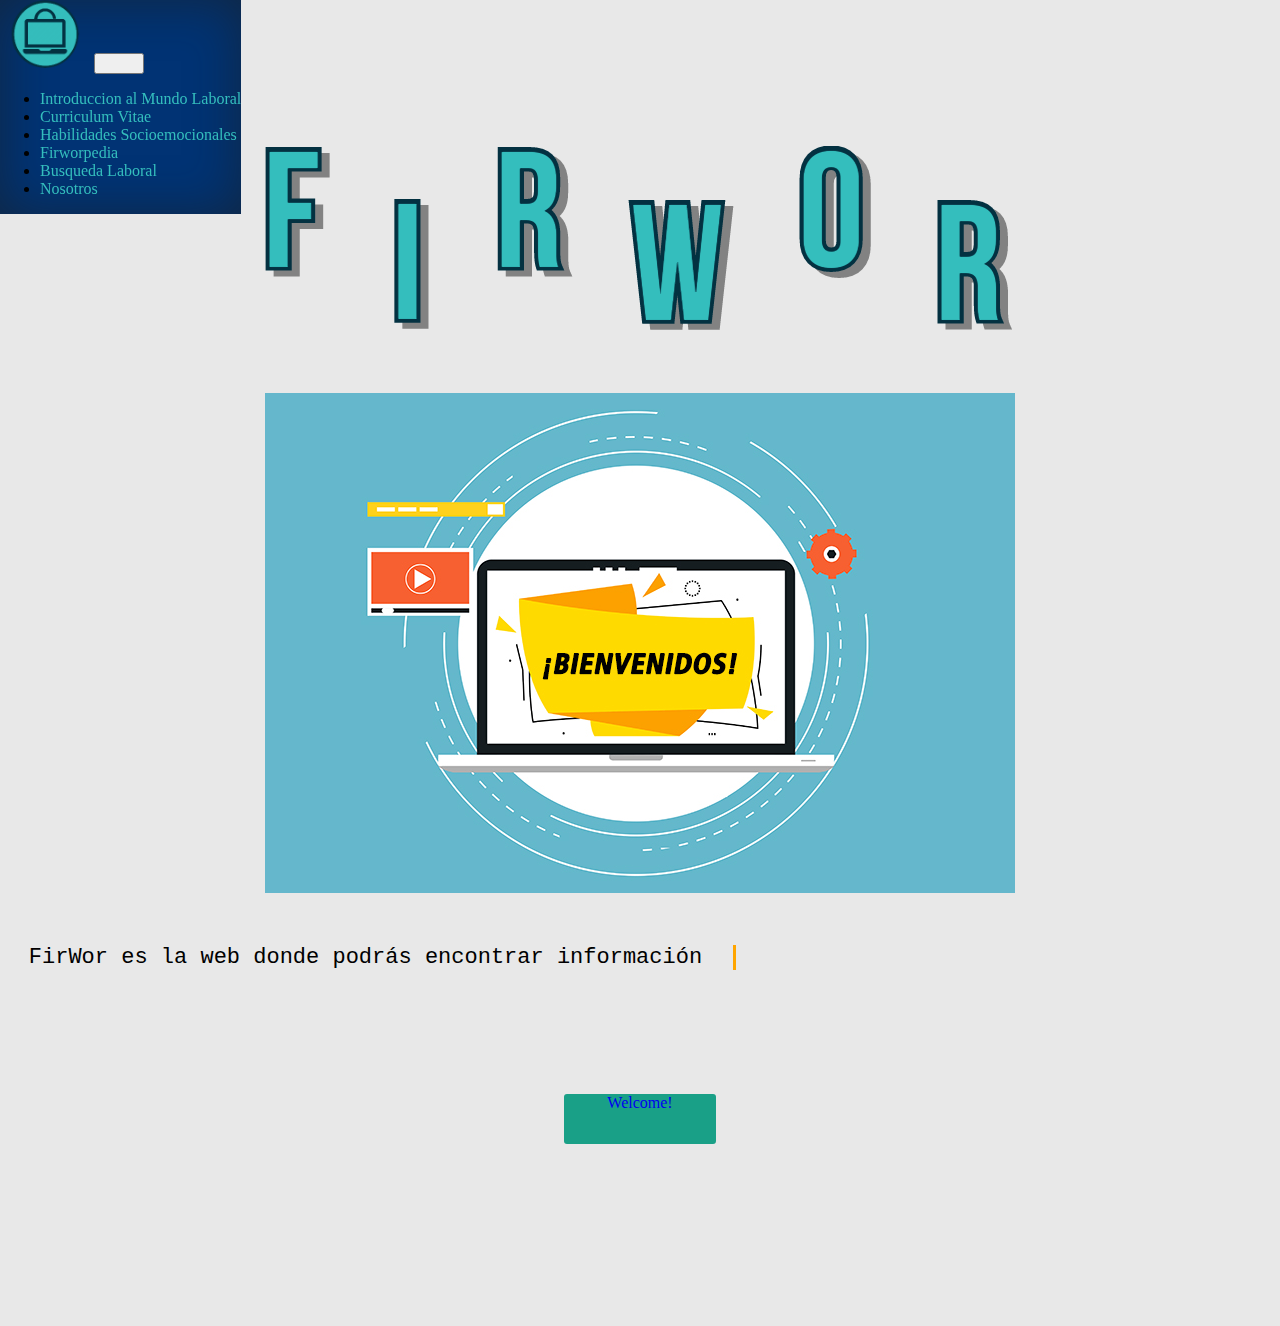
==== index.html @ 4d7129eb "arreglando rutas" ====
<!DOCTYPE html>
<html lang="en">

<head>
  <meta charset="utf-8">
  <meta name="viewport" content="width=device-width, initial-scale=1, shrink-to-fit=no">

  <!-- CSS only -->
  <link href="https://cdn.jsdelivr.net/npm/bootstrap@5.0.0-beta3/dist/css/bootstrap.min.css" rel="stylesheet"
    integrity="sha384-eOJMYsd53ii+scO/bJGFsiCZc+5NDVN2yr8+0RDqr0Ql0h+rP48ckxlpbzKgwra6" crossorigin="anonymous">
  <link rel="stylesheet" href="style/style.css">
  <link rel="icon" href="./img/log1.png">

    <!-- Google Fonts-->
  <link rel="preconnect" href="https://fonts.gstatic.com">
  <link href="https://fonts.googleapis.com/css2?family=Bebas+Neue&display=swap" rel="stylesheet">
  <link rel="preconnect" href="https://fonts.gstatic.com">
<link href="https://fonts.googleapis.com/css2?family=Baloo+Tammudu+2:wght@500&display=swap" rel="stylesheet">
</head>

<body class="container-fluid ">

  

  

  <header class="row">
    <nav class="navbar navbar-expand-lg navbar-dark " >
      <!-- <div class="col-lg-2 col-md-0 col-sm-0 col-0"></div> -->
      <a href="./pages/presentacion.html">
        <img class="col-lg-2 col.md-1 col-sm-2 col-3"  src="./img/logo-small.png" alt="Firwor-logo"   id="logo">
      </a>
      <button class="navbar-toggler" type="button" data-toggle="collapse" data-target="#navbarColor02"
        aria-controls="navbarColor02" aria-expanded="false" aria-label="Toggle navigation">
        <span class="navbar-toggler-icon"></span>
      </button>

      <div class="collapse navbar-collapse" id="navbarColor02">
        <ul class="navbar-nav mr-auto">
          <li class="nav-item ">
            <a class="nav-link" href="./pages/laboral.html">Introduccion al Mundo Laboral </a>  <!--span class="none">|</span-->
          </li>
          <li class="nav-item">
            <a class="nav-link" href="./pages/cv.html">Curriculum Vitae <!--span>|</span--></a>
          </li>
          <li class="nav-item">
            <a class="nav-link" href="./pages/habilidades.html">Habilidades Socioemocionales <!--span>|</span--></a>
          </li>
          <li class="nav-item ">
            <a class="nav-link " href="./pages/firworpedia.html">Firworpedia <!--span>|</span--></a>
          </li>
          <li class="nav-item">
            <a class="nav-link" href="./pages/busqueda.html">Busqueda Laboral <!--span>|</span--></a>
          </li>
          <li class="nav-item buscar">
            <a class="nav-link " href="./pages/quienes-somos.html">Nosotros </a>
          </li>

        </ul>
      </div>
    </nav>
  </header>
  <main class="container" id="main-welcome">
    <div class="row">
      <div class="col-lg-3 col-md-2 col-sm-2 col-0"></div>
      <div class="defin  " >
        <img src="./img/titulo.png" alt="" class="col-lg-6 col-md-8 col-sm-8 col-12">
      </div>
      <div class="col-lg-3 col-md-2 col-sm-2 col-0"></div> <br>
    </div>
    
    <div class="row " style="text-align: center;">
      <!-- <div class="col-lg-0 col-md-0 col-sm-0 col-0"></div> -->
      <img class="img-welcome col-lg-5 col-md-12 col-sm-6 col-12" src="../img/bienvenidos.jpg" alt="Welcome">
      <!-- <div class=" col-md-1 "></div>  -->
      <!-- pc -->
      <div class="css-typing col-lg-6 col-md-12 col-sm-0 none box-welcomepc" >
        <div class="texto"> <p>
          FirWor es la web donde podrás encontrar información
        </p>
        <p>
          para el inicio de la búsqueda laboral,
        </p>
        <p>
          TE INVITAMOS A DESCUBRIR EL CONTENIDO!!
        </p></div>
       
        <div class="button-p animation">
          <a class="" href="./pages/presentacion.html">Welcome!</a>
        </div> 
      </div>
      <!-- celu -->
      <div class="css-typing col-lg-0 col-md-12 col-sm-6 col-12 box-welcome "  style="display: none;">
        <div class="texto">
          <p>
            FirWor es la web donde podrás
          </p>
          <p>encontrar información para el</p>
          <p>
            inicio de la búsqueda laboral,
          </p>
          <p>
            TE INVITAMOS A DESCUBRIR EL CONTENIDO!!
          </p>
        </div>
        <div class="button-p animation">
          <a class="" href="./pages/presentacion.html">Welcome!</a>
        </div> 
      </div>
      
    </div>

    <!-- <div class="row none box-welcomepc" >
      <div class="col-lg-3 col-md-1 col-sm-0 col-0"></div>
      
      <div class="col-lg-3 col-md-2 col-sm- col-0"></div> <br>
    </div> -->
    <!-- <div class="row box-welcome " style="display: none;">
      <div class="col-lg-3 col-md-2 col-sm-2 col-0"></div>
      
      <div class="col-lg-3 col-md-2 col-sm-2 col-0"></div> <br>
    </div> -->

    <!-- <div class="wrapper"> 
    
      <div class="button-p animation">
        <a class="" href="./pages/presentacion.html">Welcome!</a>
      </div> 
      
    </div> -->
  </main>




  <!-- Boostrap -->
  <script src="https://code.jquery.com/jquery-3.2.1.slim.min.js"
    integrity="sha384-KJ3o2DKtIkvYIK3UENzmM7KCkRr/rE9/Qpg6aAZGJwFDMVNA/GpGFF93hXpG5KkN"
    crossorigin="anonymous"></script>
  <script src="https://cdnjs.cloudflare.com/ajax/libs/popper.js/1.12.9/umd/popper.min.js"
    integrity="sha384-ApNbgh9B+Y1QKtv3Rn7W3mgPxhU9K/ScQsAP7hUibX39j7fakFPskvXusvfa0b4Q"
    crossorigin="anonymous"></script>
  <script src="https://maxcdn.bootstrapcdn.com/bootstrap/4.0.0/js/bootstrap.min.js"
    integrity="sha384-JZR6Spejh4U02d8jOt6vLEHfe/JQGiRRSQQxSfFWpi1MquVdAyjUar5+76PVCmYl"
    crossorigin="anonymous"></script>
    <script src="js/script.js"></script>
</body>

</html>
---- style/style.css ----
/*------General------ */
@import url(https://fonts.googleapis.com/css?family=Anonymous+Pro);
html,body{
    padding-bottom: 9vh;
    margin: 0;
    background-color: #E8E8E8;
    /* width: 100%; */
    /* height: 100%; */
    
}
main{
    padding-top: 14vh;
}
/* Font */
h1{
    font-family: 'Bebas Neue', cursive;
    font-size: 8vh;
    text-align: center;
    padding-top: 5vh;
}
h2{
  font-family: 'Bebas Neue', cursive;
  font-size: 5vh;
  text-align: left;
  padding-top: 5vh;
  padding-bottom: 3vh;
}
.txtcenter,td,th,.defin{
    text-align: center;
}
.copete{
  font-size: 3vh;
  font-family: 'Baloo Tammudu 2', cursive;
}
p{
    text-align: justify;
}
a:link, a:visited, a:active {
    text-decoration:none;
}
main>.row{
    padding:20px 0px;
}

.navbar{
  z-index: 100;
    position: fixed;
    background: #013374; 
	box-shadow: 0 1px 50px rgba(29, 31, 33, 0.6) inset; 
	-webkit-box-shadow: 0 1px 50px rgba(29, 31, 33, 0.6) inset; 
	-moz-box-shadow: 0 1px 50px rgba(29, 31, 33, 0.6) inset; 
}
.navbar-dark .navbar-nav .nav-link {
   color: #34BEBD;
   
}
span{
  padding: 0px 10px 0px 24px;
}
.btn-primary {
    color: #fff;
    background-color: #34BEBD;
    border-color:#34BEBD;
}
.btn-link{
    text-decoration: none;
    color: #13274E;
    font-weight: bold !important;
    text-align: center !important;
}
/* TIpos de contratos */
.cardTC{
    background-color: #34bebecb;
    color: rgba(19, 19, 19, 0.959);
    text-align: center;
    
}
.card{
    margin: 10px;
    position: inherit;
}

.cards .row{
    margin: 0 10%  0% 10%;
}
.cards .card-body{
    padding:  0 !important;
    
}
.cards .card{
    margin: 3% 0% 4% 5%;
  max-width: 39% !important;
  max-height: 25rem !important;
}
/*------Imagenes------ */
.portada{
    width: 80%!important;
    max-width: 100%;
    height: auto;
    vertical-align: middle;
}

.imagen>img{
    display: block;
    width: 100%;
    height: 130%  !important;
    background-color: blue;
}

#logo{
    width: 10vh  !important;
}

/*------------ */
footer{
    position: absolute;
    top: 90%;

    background-color: aqua;
}
#txtinput{
    margin-left:40px ;
}
.busqueda{
    width: 60vw;
    margin-left: 30% 0%;
}
.container-sm{
    max-width: 80%;
    margin: 0% 10%;
}
.imgcar{
    max-width: 50%;
    margin: 0 24% 0 24%;
}
.carousel-inner{
    text-align: center;
}
.sr-only{
    color: #13274E
}
.card-fondo{
    background-repeat: no-repeat;
    padding: 10%;
    
}

/* WELCOME */
.texto{
  /* background-color: blueviolet; */
  margin: 3em 0 0 15%;
}
.css-typing p {
  /* background-color: #13274E; */
    border-right: .15em solid orange;
    /* text-align: center; */
    font-family: "Courier";
    font-size: 22px;

    white-space: nowrap;
    overflow: hidden;
  }
  .css-typing p:nth-child(1) {
    width: 32em;
    -webkit-animation: type 3s steps(40, end);
    animation: type 3s steps(40, end);
    -webkit-animation-fill-mode: forwards;
    margin-left: -15%;
    animation-fill-mode: forwards;
  }
  
  .css-typing p:nth-child(2) {
    width: 24em;
    opacity: 0;
    -webkit-animation: type2 3s steps(40, end);
    animation: type2 3s steps(40, end);
    -webkit-animation-delay: 4s;
    animation-delay: 3s;
    -webkit-animation-fill-mode: forwards;
    animation-fill-mode: forwards;
    margin-left: 0%;
  }
  
  .css-typing p:nth-child(3) {
    width: 25em;
    opacity: 0;
    -webkit-animation: type2 3s steps(40, end);
    animation: type2 3s steps(40, end);
    -webkit-animation-delay: 4s;
    animation-delay: 6s;
    -webkit-animation-fill-mode: forwards;
    animation-fill-mode: forwards;
    margin-left: -2%;
  }
  
  @keyframes type {
    0% {
      width: 0;
    }
    99.9% {
      border-right: .15em solid orange;
    }
    100% {
      border: none;
    }
  }
  
  
  @keyframes type2 {
    0% {
      width: 0;
    }
    1% {
      opacity: 1;
    }
    99.9% {
      border-right: .15em solid orange;
    }
    100% {
      opacity: 1;
      border: none;
    }
  }
  


  
  @keyframes blink {
    50% {
      border-color: transparent;
    }
  }

  /* BOTON */
  .wrapper {
    height: 100%;
    margin: 0 ;
    /* padding-top: 120px; */
    /* text-align: center; */
  }
  
  .hide {
    visibility: hidden;
  }
  
  .button-p {
    color:white;
    width: 9.45em;
    height: 3.15em;
    background: #19A087;  
    border-radius: 0.189em;
    text-align: center;
    cursor: pointer;
    z-index: 1;
    margin: 30px auto 0 auto;
    position: relative;
    /* top: 60%; */
    /* bottom: 15%; */
    left: 0;
    right: 0;
  }
  
  .button:hover {
    background: #88ecd7;
  }



  .text-present{
    display: grid;
    grid-template-columns: 1fr  1fr;
    grid-gap: 20px;
  }
  .card-p .row{
    margin: 0 ;
    padding: 0;
  }
  .card-p .box{
    max-width: 600px;
    padding: 0 auto;
    margin: 6px;
  }
  .table{
    border-color: rgba(0, 0, 0, 0.76);
  }

 
/*------Ajustando contenidos------ */
@media (orientation: portrait) {
    .none,.cards,.tableweb,span,.box-welcomepc{
        display: none;
    }
    .abc,.botones,.tablephone, .box-welcome{
        display: block !important;
    }
    main{
        padding-top: 10vh !important;
    }
    main>.row{
      padding:10px 0px 0px 0px;
  }
    .navbar-nav .nav-link {
      z-index: 1000;
      /* padding-right: 0; */
      text-align: center;
      /* padding-left: 0; */
  }
    .boton{
        width: 80%;
        margin: 10px 10px 10px 35px;
        padding: 10px;

    }
    .busqueda{
        width: 90%;
        margin-left: 00vw;
    }
    th,td{

        width: 50%;
    }
    .card{
        margin:5% 0%;
    }
    #accordion{
        width: 100% !important;
        margin: 0% !important;
    }
    .line-1,.line-2,.line-3,.line-4{
        font-size: 110%;
    }
    /* text-welcome */
    #box-welcome,.texto{
      /* background-color: #be3480; */
      margin: 0 auto;
    }
    .css-typing p {
      /* background-color: #13274E; */
        border-right: .15em solid orange;
        /* text-align: center; */
        font-family: "Courier";
        font-size: 14px;
     
      }
      .css-typing p:nth-child(1) {
        width: 18em;
        margin-left: 10%;
        -webkit-animation: type 3s steps(40, end);
        animation: type 3s steps(40, end);
        -webkit-animation-fill-mode: forwards;    
        animation-fill-mode: forwards;
      }
      
      .css-typing p:nth-child(2) {
        width: 17.5em;
        opacity: 0;
        margin-left: 9%;
        -webkit-animation: type2 3s steps(40, end);
        animation: type2 3s steps(40, end);
        -webkit-animation-delay: 4s;
        animation-delay: 3s;
        -webkit-animation-fill-mode: forwards;
        animation-fill-mode: forwards;
        
      }
      
      .css-typing p:nth-child(3) {
        width: 18em;
        opacity: 0;
        -webkit-animation: type2 3s steps(40, end);
        animation: type2 3s steps(40, end);
        -webkit-animation-delay: 4s;
        animation-delay: 6s;
        -webkit-animation-fill-mode: forwards;
        animation-fill-mode: forwards;
        margin-left: 8%;
      }
      .css-typing p:nth-child(4) {
        width:23.5em;
        opacity: 0;
        margin-left: 0%;
        -webkit-animation: type2 3s steps(40, end);
        animation: type2 3s steps(40, end);
        animation-delay: 9s;
        -webkit-animation-fill-mode: forwards;    
        animation-fill-mode: forwards;
      }
      
      /* @keyframes type {
        0% {
          width: 0;
        }
        99.9% {
          border-right: .15em solid orange;
        }
        100% {
          border: none;
        }
      }
      
      
      @keyframes type2 {
        0% {
          width: 0;
        }
        1% {
          opacity: 1;
        }
        99.9% {
          border-right: .15em solid orange;
        }
        100% {
          opacity: 1;
          border: none;
        }
      }
          
      @keyframes blink {
        50% {
          border-color: transparent;
        }
      } */
    

  }

  .card-style{
    background: rgb(154,222,222);
  background: linear-gradient(0deg, rgba(154,222,222,1) 23%, rgba(52,190,189,1) 100%);
  border-radius: 25px 25px 25px 25px;
  -moz-border-radius: 25px 25px 25px 25px;
  -webkit-border-radius: 25px 25px 25px 25px;
  -webkit-box-shadow: 13px 13px 22px -15px #000000; 
    box-shadow: 13px 13px 22px -15px #000000; 
}
.img-card{
    position: absolute;
}

  @media   (orientation: landscape) and  (max-width: 760px){
    span,.box-welcomepc{
      display: none;
  }
  .box-welcome{
    display: block !important;
  }
      #accordion{
        width: 100% !important;
        margin: 0% !important;
    }
    .card{
        text-align: center;
        width: 15.5rem !important;
        height: 29rem !important;
        
    }
    .cards .row{
        margin: 10% 0%;
    }
    .cards .card-body{
        padding:  0 !important;
       
    }
    .cards .card{
        margin: 0% 0% 0% 15px;
      max-width: 15rem !important;
      max-height: 27rem !important;
    }

    .cardhab{
        /* background-color: #34BEBD; */
      width: 16rem !important;
      height: 18.5rem !important;
      margin: 20px !important;
      
    }
    .line-1,.line-2,.line-3,.line-4{
        font-size: 110%;
    }
    .box-welcomepc{
      margin: 0;
    }
    .texto{
      margin: 3em 0 0 0%;
    }
    .css-typing p {
      /* background-color: #13274E; */
        border-right: .15em solid orange;
        /* text-align: center; */
        font-family: "Courier";
        font-size: 14px;
     
      }
      .css-typing p:nth-child(1) {
        width: 18em;
        margin-left: 10%;
        -webkit-animation: type 3s steps(40, end);
        animation: type 3s steps(40, end);
        -webkit-animation-fill-mode: forwards;    
        animation-fill-mode: forwards;
      }
      
      .css-typing p:nth-child(2) {
        width: 17.5em;
        opacity: 0;
        margin-left: 9%;
        -webkit-animation: type2 3s steps(40, end);
        animation: type2 3s steps(40, end);
        -webkit-animation-delay: 4s;
        animation-delay: 3s;
        -webkit-animation-fill-mode: forwards;
        animation-fill-mode: forwards;
        
      }
      
      .css-typing p:nth-child(3) {
        width: 18em;
        opacity: 0;
        -webkit-animation: type2 3s steps(40, end);
        animation: type2 3s steps(40, end);
        -webkit-animation-delay: 4s;
        animation-delay: 6s;
        -webkit-animation-fill-mode: forwards;
        animation-fill-mode: forwards;
        margin-left: 8%;
      }
      .css-typing p:nth-child(4) {
        width:23.5em;
        opacity: 0;
        margin-left: 0%;
        -webkit-animation: type2 3s steps(40, end);
        animation: type2 3s steps(40, end);
        animation-delay: 9s;
        -webkit-animation-fill-mode: forwards;    
        animation-fill-mode: forwards;
      }

  }



/* PRESENTACION 2 */

.cont-center{
    background-color: blue;
    width: 45vw;
    height: 84vh ;
    margin: 0;
    margin: 8vh 27vw 8vh 27vw;
}
.present{
    width: 100%;
}
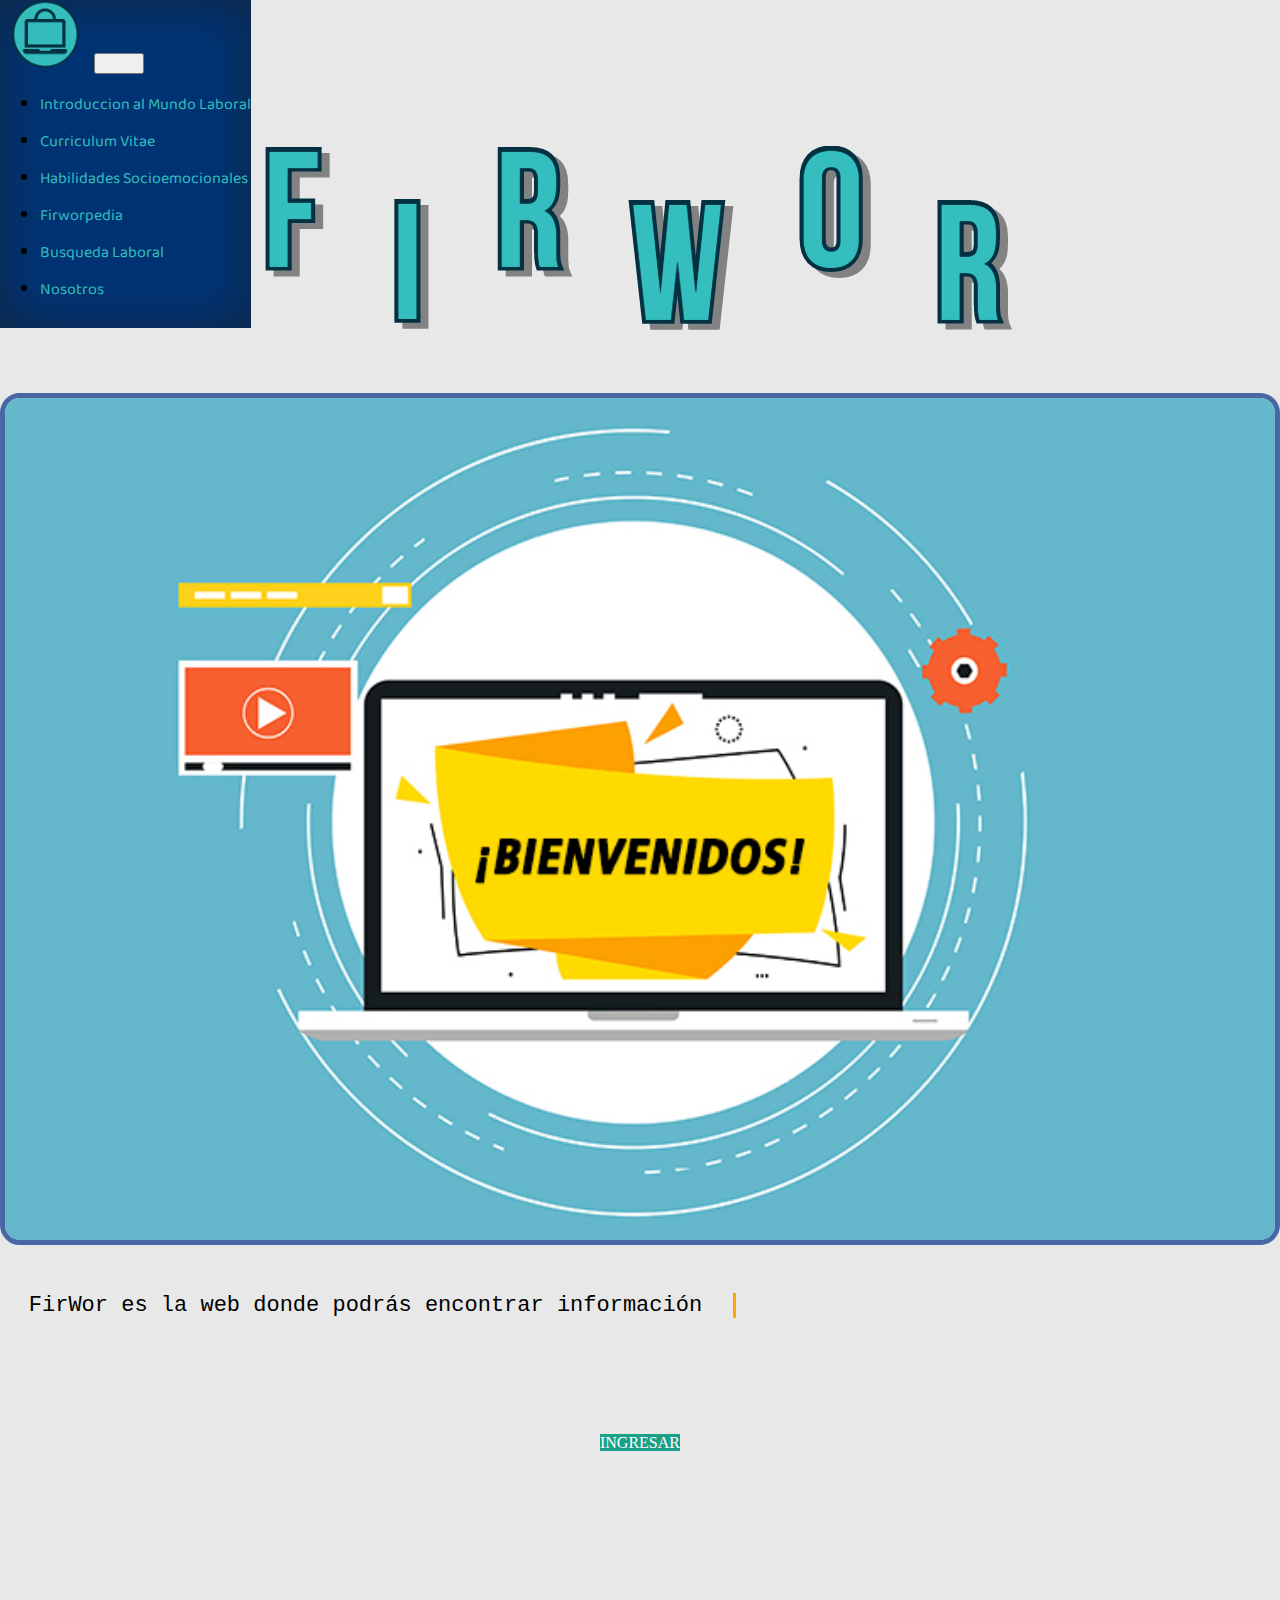
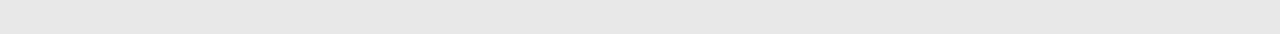
==== commit 1745aaff: "responsive" ====
--- a/index.html
+++ b/index.html
@@ -4,7 +4,7 @@
 <head>
   <meta charset="utf-8">
   <meta name="viewport" content="width=device-width, initial-scale=1, shrink-to-fit=no">
-
+  <title>Firwor</title>
   <!-- CSS only -->
   <link href="https://cdn.jsdelivr.net/npm/bootstrap@5.0.0-beta3/dist/css/bootstrap.min.css" rel="stylesheet"
     integrity="sha384-eOJMYsd53ii+scO/bJGFsiCZc+5NDVN2yr8+0RDqr0Ql0h+rP48ckxlpbzKgwra6" crossorigin="anonymous">
@@ -16,6 +16,7 @@
   <link href="https://fonts.googleapis.com/css2?family=Bebas+Neue&display=swap" rel="stylesheet">
   <link rel="preconnect" href="https://fonts.gstatic.com">
 <link href="https://fonts.googleapis.com/css2?family=Baloo+Tammudu+2:wght@500&display=swap" rel="stylesheet">
+
 </head>
 
 <body class="container-fluid ">
@@ -71,7 +72,10 @@
     
     <div class="row " style="text-align: center;">
       <!-- <div class="col-lg-0 col-md-0 col-sm-0 col-0"></div> -->
-      <img class="img-welcome col-lg-5 col-md-12 col-sm-6 col-12" src="../img/bienvenidos.jpg" alt="Welcome">
+      <div class="imagen col-lg-5 col-md-12 col-sm-6 col-12 img-welcome">
+        <img  src="./img/bienvenidos.jpg" alt="Welcome">
+        </div>
+      
       <!-- <div class=" col-md-1 "></div>  -->
       <!-- pc -->
       <div class="css-typing col-lg-6 col-md-12 col-sm-0 none box-welcomepc" >
@@ -85,8 +89,9 @@
           TE INVITAMOS A DESCUBRIR EL CONTENIDO!!
         </p></div>
        
-        <div class="button-p animation">
-          <a class="" href="./pages/presentacion.html">Welcome!</a>
+        <div class="animation">
+          <a class="btn btn-primary " href="./pages/presentacion.html" role="button">INGRESAR</a>
+          <!-- <a class="" href="./pages/presentacion.html">Welcome!</a> -->
         </div> 
       </div>
       <!-- celu -->
@@ -103,8 +108,9 @@
             TE INVITAMOS A DESCUBRIR EL CONTENIDO!!
           </p>
         </div>
-        <div class="button-p animation">
-          <a class="" href="./pages/presentacion.html">Welcome!</a>
+        <div class=" animation">
+          <a class="btn btn-primary " href="./pages/presentacion.html" role="button">INGRESAR</a>
+          <!-- <a class="" href="./pages/presentacion.html">Welcome!</a> -->
         </div> 
       </div>
       
--- a/style/style.css
+++ b/style/style.css
@@ -11,6 +11,9 @@
 main{
     padding-top: 14vh;
 }
+.main-welcome{
+margin: 0 auto;
+}
 /* Font */
 h1{
     font-family: 'Bebas Neue', cursive;
@@ -23,20 +26,43 @@
   font-size: 5vh;
   text-align: left;
   padding-top: 5vh;
-  padding-bottom: 3vh;
+}
+.img-cv{
+
+  width: 80%;
+ 
+}
+.nosotras{
+  font-family: 'Bebas Neue', cursive;
 }
 .txtcenter,td,th,.defin{
     text-align: center;
 }
+.p-card{
+  margin: 0 0 5em 0;
+}
+th,td,.copete,.copete-p,p,ul, ol{
+  font-family: 'Baloo Tammudu 2', cursive;
+}
 .copete{
   font-size: 3vh;
-  font-family: 'Baloo Tammudu 2', cursive;
+}
+.copete-p{
+  font-size: 1.5em;
+  padding: 20px;
 }
 p{
     text-align: justify;
 }
 a:link, a:visited, a:active {
     text-decoration:none;
+}
+.title{
+  font-family: 'Staatliches', cursive;
+    font-size: 20vh;
+    text-shadow: -5px 5px 0px #00e6e6, -10px 10px 0px #01cccc, -15px 15px 0px #00bdbd;
+    color: #13274e;
+    padding: 10vh 10vh 0vh 10vh;
 }
 main>.row{
     padding:20px 0px;
@@ -62,6 +88,9 @@
     background-color: #34BEBD;
     border-color:#34BEBD;
 }
+.animation .btn-primary{
+  background: #19A087; 
+}
 .btn-link{
     text-decoration: none;
     color: #13274E;
@@ -70,14 +99,24 @@
 }
 /* TIpos de contratos */
 .cardTC{
-    background-color: #34bebecb;
+    background-color: #40ba82;
     color: rgba(19, 19, 19, 0.959);
     text-align: center;
-    
+}
+.cardTC p{
+  padding: 10px;
+}
+.cardTC button{
+  color: ghostwhite;
+  font-size: 3vh;
 }
 .card{
+  text-align: center;
     margin: 10px;
     position: inherit;
+}
+.card-text, .modal-body>p{
+  padding: 5% ;
 }
 
 .cards .row{
@@ -91,6 +130,13 @@
     margin: 3% 0% 4% 5%;
   max-width: 39% !important;
   max-height: 25rem !important;
+}
+.card-n {
+  margin: 10px;
+  position: inherit;
+}
+.card-text1{
+  font-size: 2.5vh;
 }
 /*------Imagenes------ */
 .portada{
@@ -99,14 +145,40 @@
     height: auto;
     vertical-align: middle;
 }
+    /* ------- */
+    .imagen {      
+      overflow: hidden;  
+      border: 5px solid #204692cc;
+      border-radius: 20px;
+    }
+    .img-l {       
+      border: 2px solid black;
+      border-radius: 20px;
+      padding: 0;
+      margin: 5px 0 6vh 0;
+    }
+ 
+.img-welcome{
+  padding: 0;
+}
 
 .imagen>img{
     display: block;
+    background-color: blue;
     width: 100%;
-    height: 130%  !important;
-    background-color: blue;
-}
-
+    height: 100%;
+    margin-bottom: -5px;
+    transition: all 0.3s ease-out;
+    position: relative;
+    z-index: 2;
+}
+.imagen:hover{
+  border: 5px solid #34bebecb;
+}
+.imagen:hover img{
+  transform: scale(1.2, 1.2);
+  z-index: 9;
+}
 #logo{
     width: 10vh  !important;
 }
@@ -147,7 +219,6 @@
 
 /* WELCOME */
 .texto{
-  /* background-color: blueviolet; */
   margin: 3em 0 0 15%;
 }
 .css-typing p {
@@ -235,8 +306,6 @@
   .wrapper {
     height: 100%;
     margin: 0 ;
-    /* padding-top: 120px; */
-    /* text-align: center; */
   }
   
   .hide {
@@ -254,10 +323,13 @@
     z-index: 1;
     margin: 30px auto 0 auto;
     position: relative;
-    /* top: 60%; */
-    /* bottom: 15%; */
     left: 0;
     right: 0;
+  }
+  .button-p a{
+    color: #E8E8E8;
+    font-size: 3vh;
+    padding: auto 0;
   }
   
   .button:hover {
@@ -283,16 +355,36 @@
   .table{
     border-color: rgba(0, 0, 0, 0.76);
   }
-
- 
+   
+  .tips{
+    
+padding: 0 6% 0 6% ;
+  }
+  .carousel-indicators{
+    position: relative;
+  }
+  .carousel-indicators i{
+    /* margin-top: 20px; */
+    padding: 40px 50px 0px 25px; 
+    width: 30px;
+    font-size: 4vh;
+  }
+  
+  #carouselExampleIndicators{
+    margin: 5%;
+    /* color: teal;sz */
+  }
+      
+  
 /*------Ajustando contenidos------ */
 @media (orientation: portrait) {
-    .none,.cards,.tableweb,span,.box-welcomepc{
+    .none,.cards,.tableweb,span,.box-welcomepc,.none-l{
         display: none;
     }
     .abc,.botones,.tablephone, .box-welcome{
         display: block !important;
     }
+
     main{
         padding-top: 10vh !important;
     }
@@ -301,10 +393,24 @@
   }
     .navbar-nav .nav-link {
       z-index: 1000;
-      /* padding-right: 0; */
       text-align: center;
-      /* padding-left: 0; */
-  }
+  }
+  .copete-p{
+    font-size: 1em;
+    padding: 3px;
+  }
+  .carousel-indicators i{
+    padding: 0;
+  margin: 0 10px 0 10px;
+  font-size: 5vh;
+}
+.carousel-inner{
+  margin-bottom: 10%;
+}
+#carouselExampleIndicators{
+  margin: 0%;
+  /* color: teal;sz */
+}
     .boton{
         width: 80%;
         margin: 10px 10px 10px 35px;
@@ -320,7 +426,9 @@
         width: 50%;
     }
     .card{
+      
         margin:5% 0%;
+        
     }
     #accordion{
         width: 100% !important;
@@ -330,9 +438,12 @@
         font-size: 110%;
     }
     /* text-welcome */
-    #box-welcome,.texto{
+    #box-welcome{
       /* background-color: #be3480; */
       margin: 0 auto;
+    }
+    .texto{
+      margin: 5vh 0 0 0;
     }
     .css-typing p {
       /* background-color: #13274E; */
@@ -376,7 +487,7 @@
         margin-left: 8%;
       }
       .css-typing p:nth-child(4) {
-        width:23.5em;
+        width:23em;
         opacity: 0;
         margin-left: 0%;
         -webkit-animation: type2 3s steps(40, end);
@@ -385,42 +496,11 @@
         -webkit-animation-fill-mode: forwards;    
         animation-fill-mode: forwards;
       }
-      
-      /* @keyframes type {
-        0% {
-          width: 0;
-        }
-        99.9% {
-          border-right: .15em solid orange;
-        }
-        100% {
-          border: none;
-        }
-      }
-      
-      
-      @keyframes type2 {
-        0% {
-          width: 0;
-        }
-        1% {
-          opacity: 1;
-        }
-        99.9% {
-          border-right: .15em solid orange;
-        }
-        100% {
-          opacity: 1;
-          border: none;
-        }
-      }
-          
-      @keyframes blink {
-        50% {
-          border-color: transparent;
-        }
-      } */
-    
+    
+
+      .nosotras{
+        font-size: 5vh !important;
+      }
 
   }
 
@@ -432,6 +512,9 @@
   -webkit-border-radius: 25px 25px 25px 25px;
   -webkit-box-shadow: 13px 13px 22px -15px #000000; 
     box-shadow: 13px 13px 22px -15px #000000; 
+    height: 95%;
+    
+    
 }
 .img-card{
     position: absolute;
@@ -441,6 +524,9 @@
     span,.box-welcomepc{
       display: none;
   }
+  .none-l{
+    display: none;
+  }
   .box-welcome{
     display: block !important;
   }
@@ -451,8 +537,18 @@
     .card{
         text-align: center;
         width: 15.5rem !important;
-        height: 29rem !important;
+        height: 31.5rem !important;
         
+    }
+    /* .card-n { */
+      /* text-align: center; */
+      /* width: 15.5rem !important; */
+      /* height: 29rem !important; */
+  /* } */
+
+    .copete-p{
+      font-size: 1em;
+      padding: 0;
     }
     .cards .row{
         margin: 10% 0%;
@@ -464,16 +560,20 @@
     .cards .card{
         margin: 0% 0% 0% 15px;
       max-width: 15rem !important;
-      max-height: 27rem !important;
-    }
-
+      max-height: 35rem !important;
+    }
+    
+    .card-style .card-text1{
+      font-size: 5vh;
+    }
     .cardhab{
         /* background-color: #34BEBD; */
       width: 16rem !important;
       height: 18.5rem !important;
       margin: 20px !important;
-      
-    }
+    }
+
+
     .line-1,.line-2,.line-3,.line-4{
         font-size: 110%;
     }
@@ -483,6 +583,11 @@
     .texto{
       margin: 3em 0 0 0%;
     }
+    .carousel-indicators i{
+      padding: 0;
+    margin: 25% 10px 0 10px;
+    font-size: 8vh;
+  }
     .css-typing p {
       /* background-color: #13274E; */
         border-right: .15em solid orange;
@@ -534,6 +639,11 @@
         -webkit-animation-fill-mode: forwards;    
         animation-fill-mode: forwards;
       }
+      .title{
+
+          font-size: 12vh !important;
+          padding: 10vh 30vh 0vh 30vh !important;
+      }
 
   }
 
@@ -551,3 +661,15 @@
 .present{
     width: 100%;
 }
+
+@media only screen and (max-width: 768px) {
+  /* For mobile phones: */
+  [class*="col-8"] {
+    width: 90%;
+  }
+  .title{
+   font-size: 7vh;
+  }
+  
+
+}
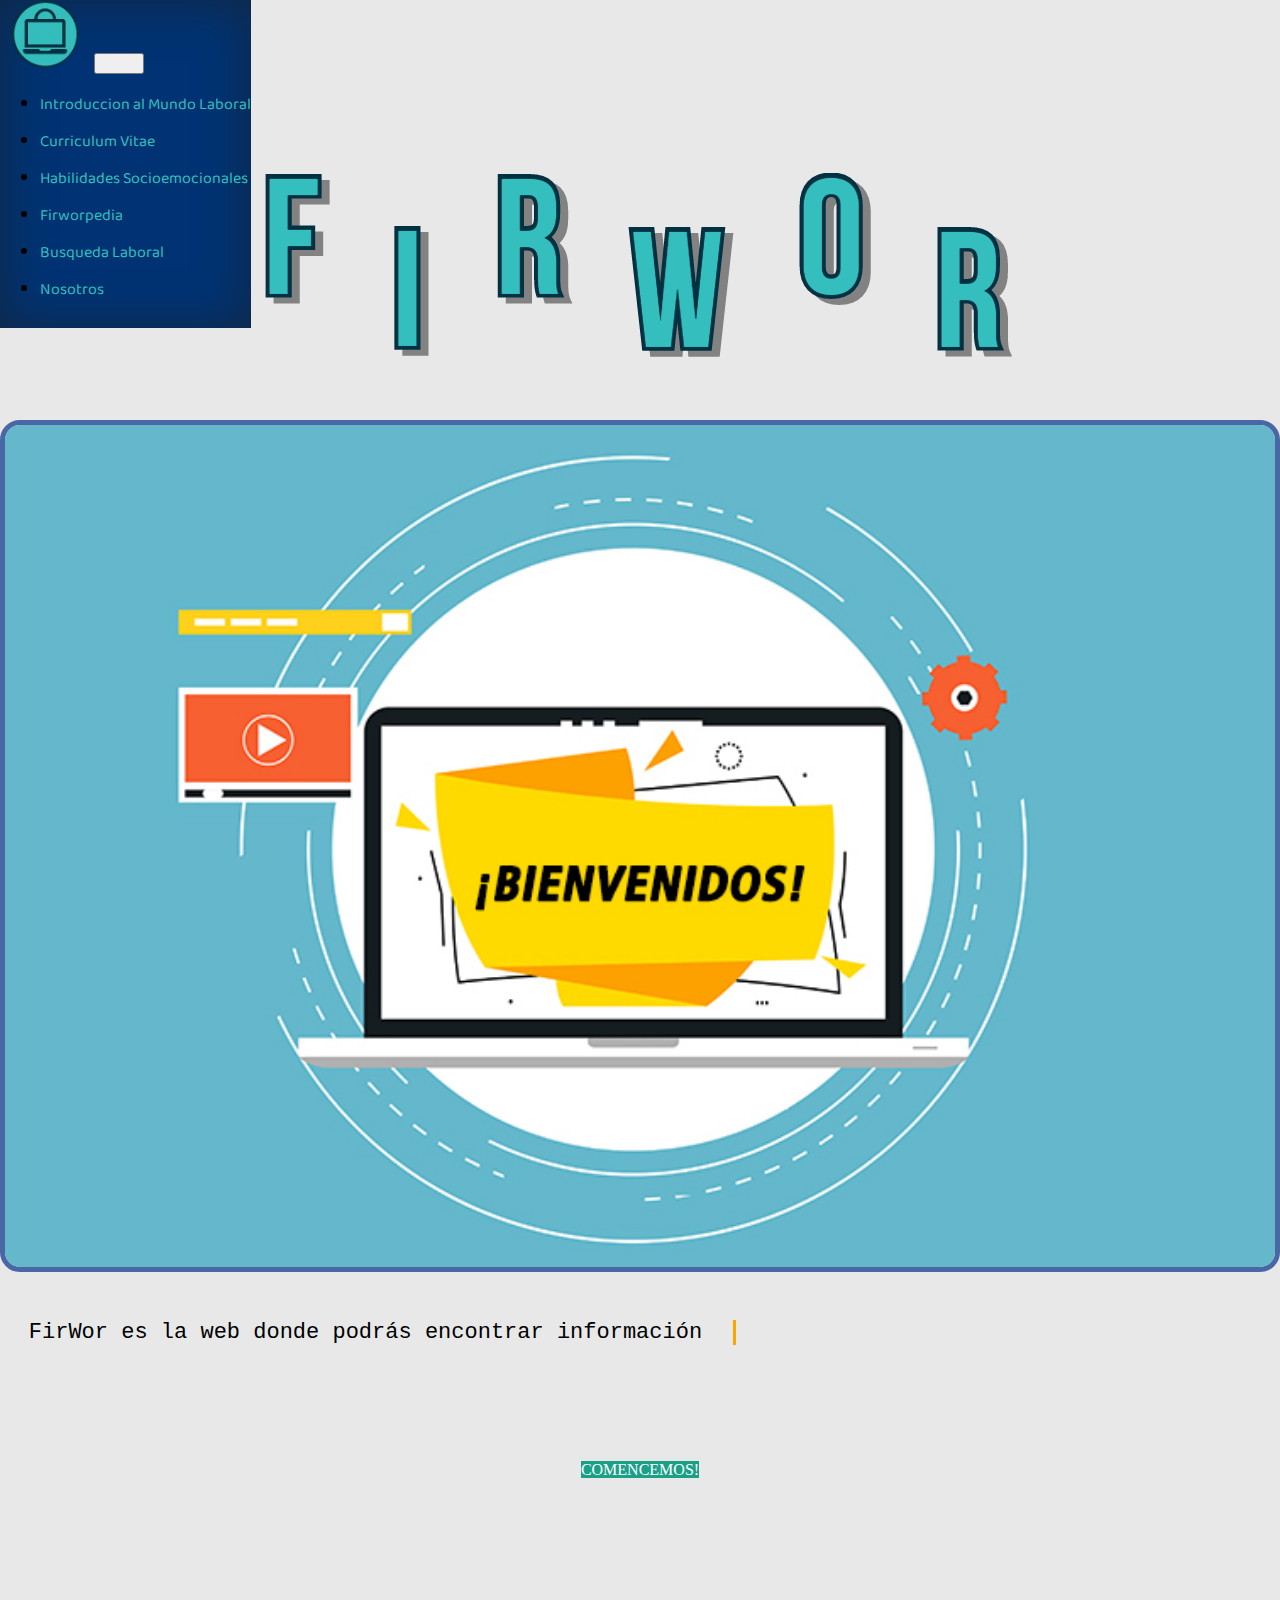
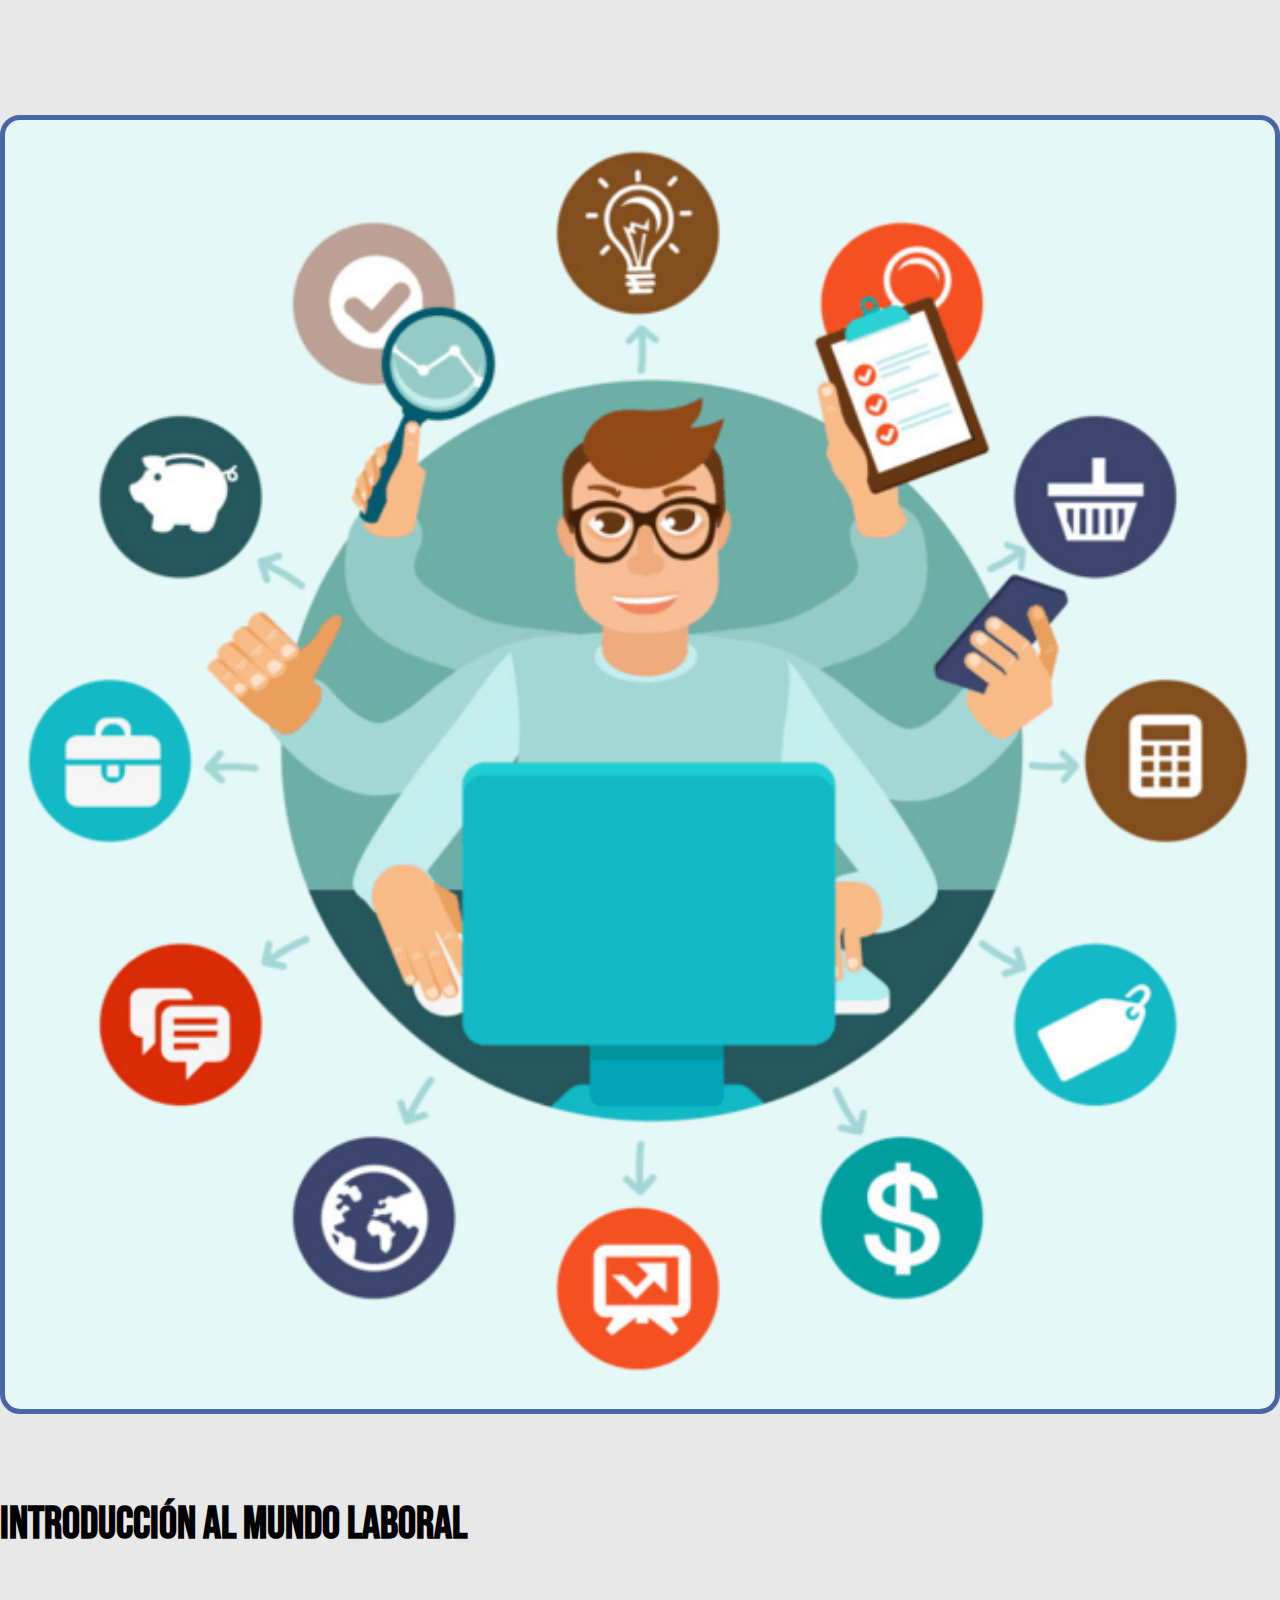
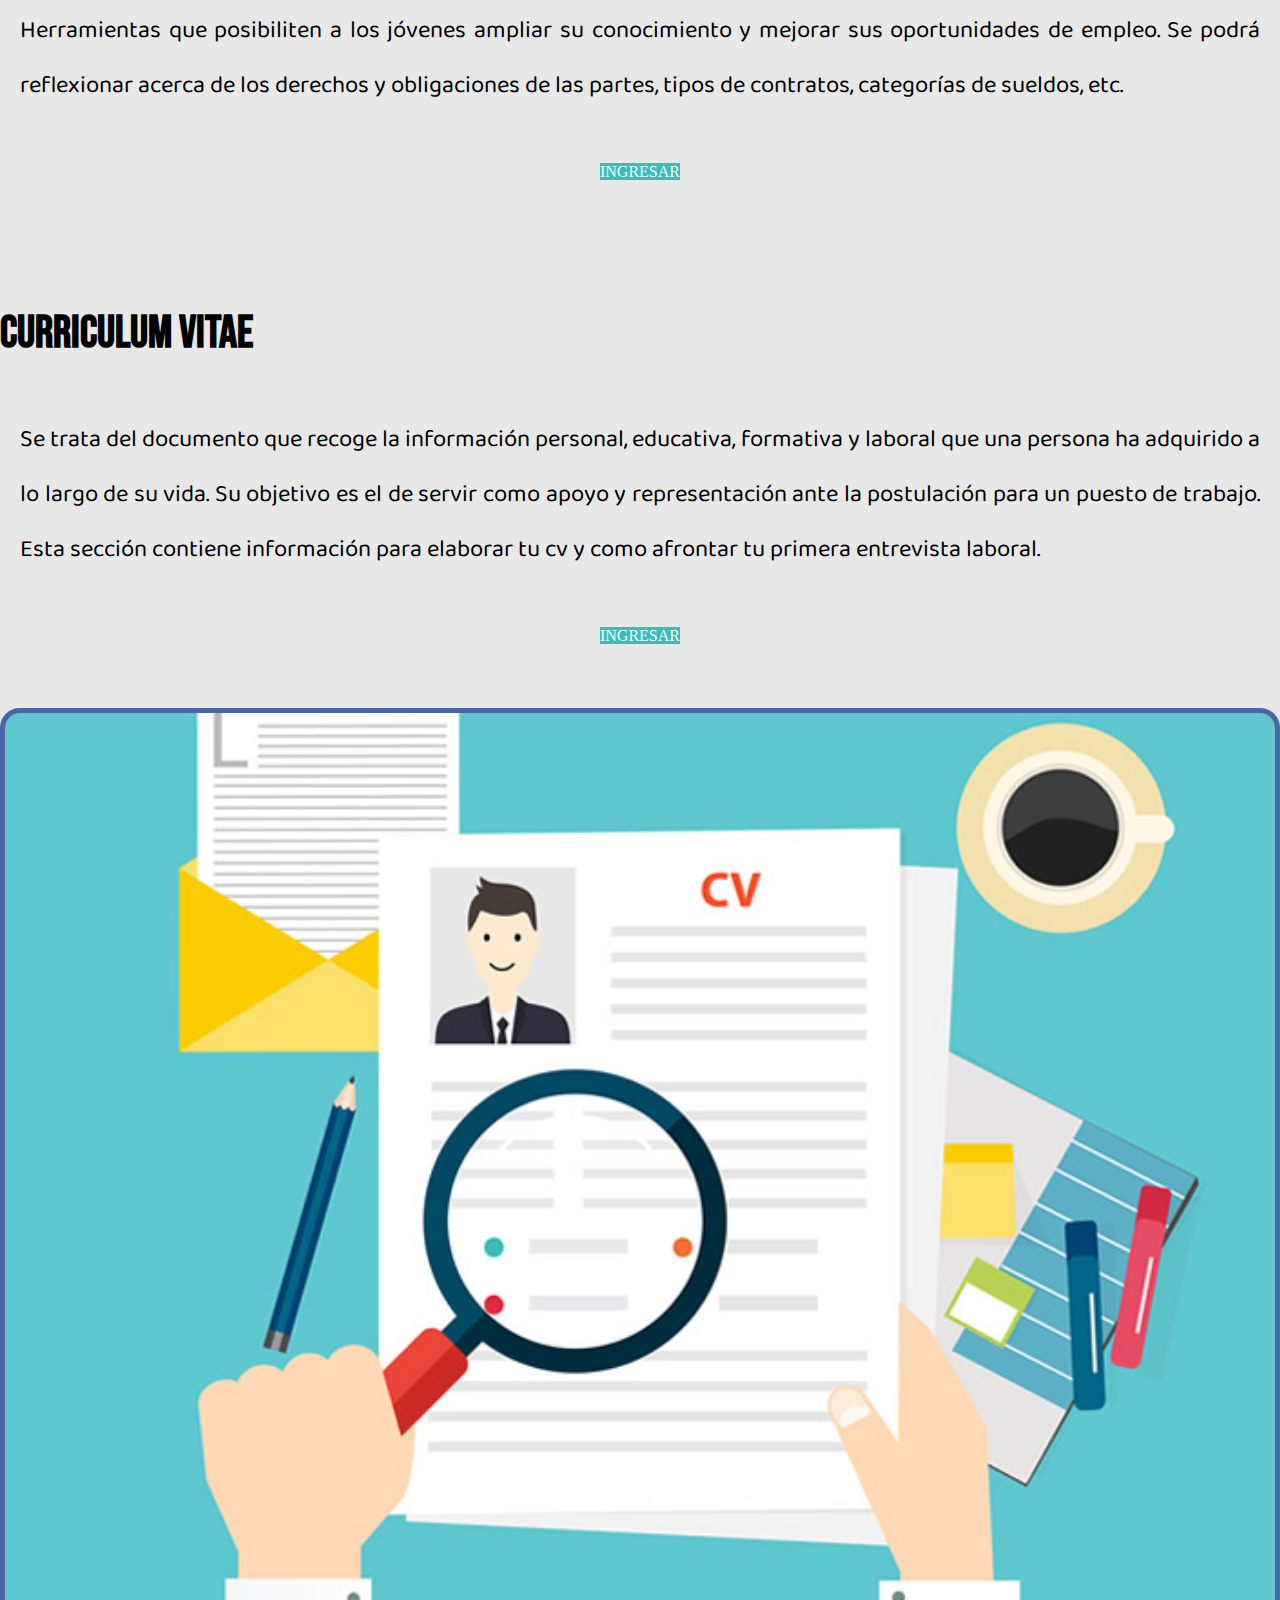
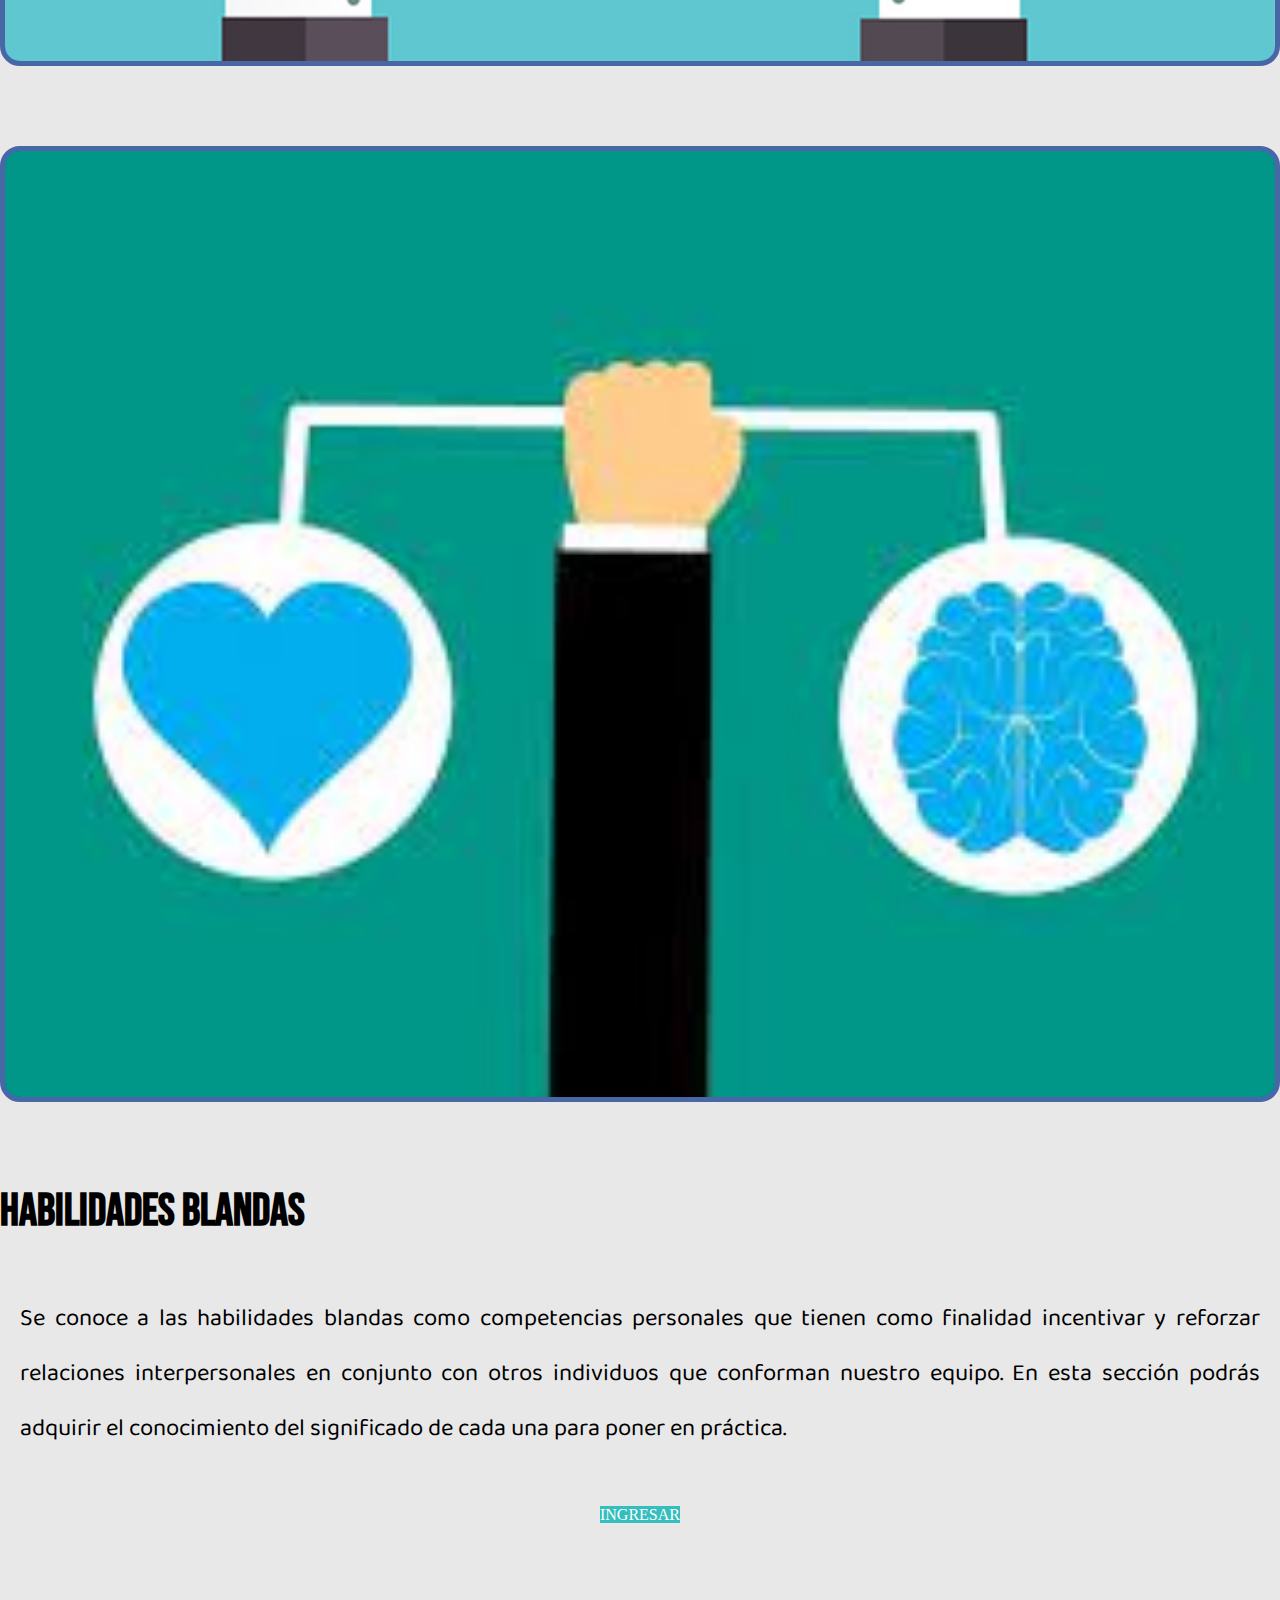
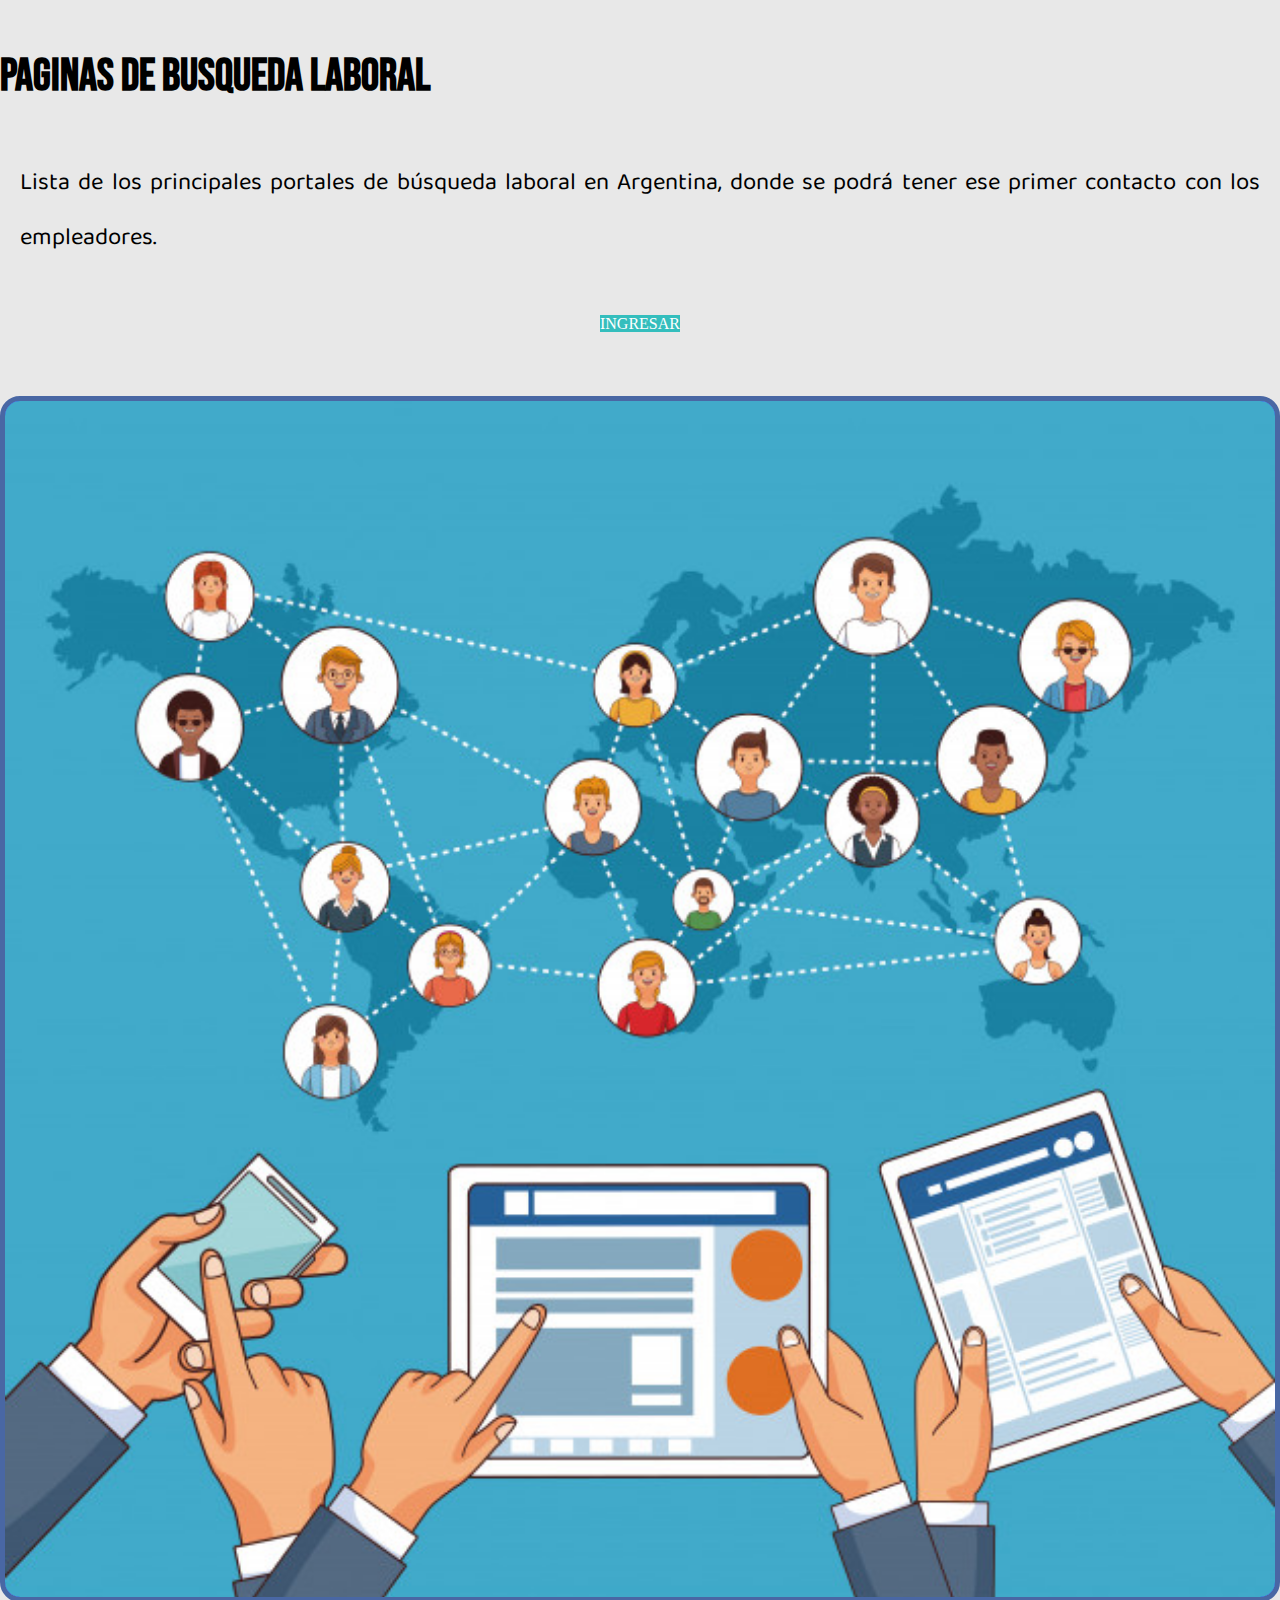
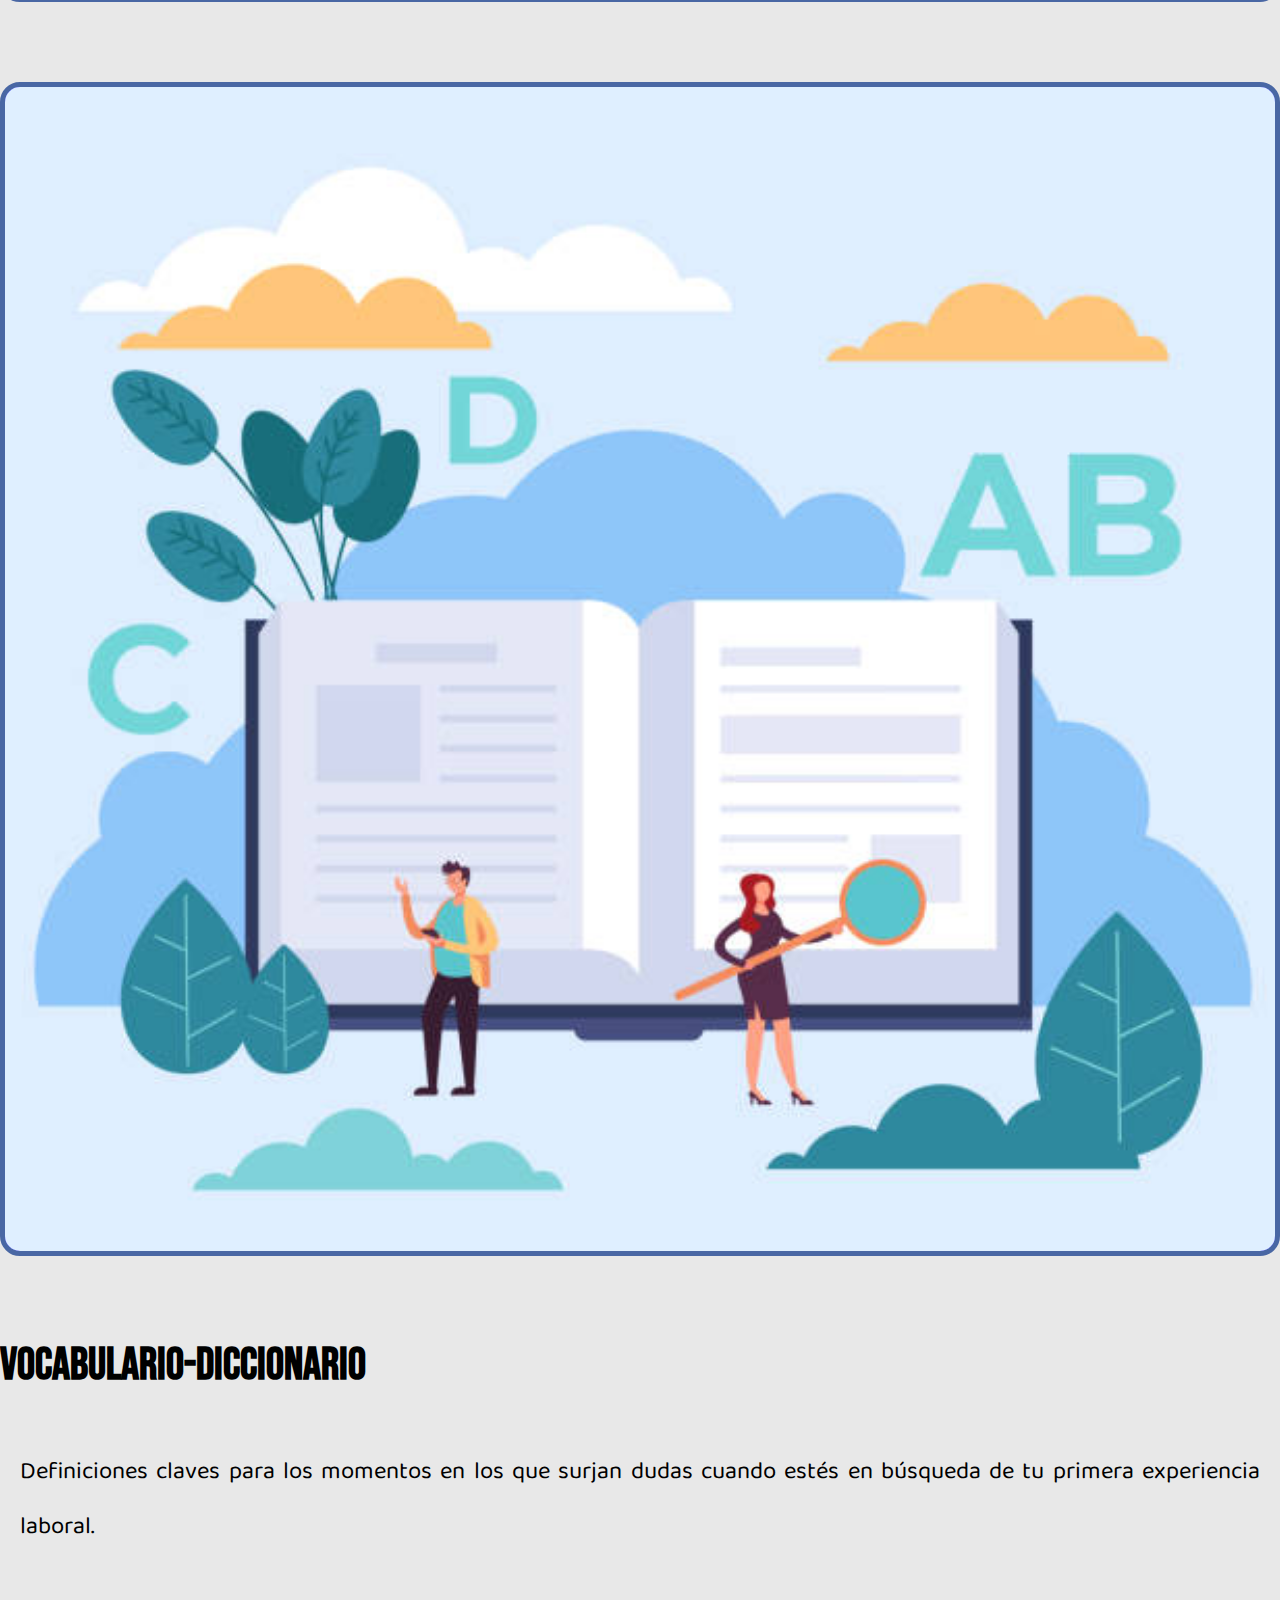
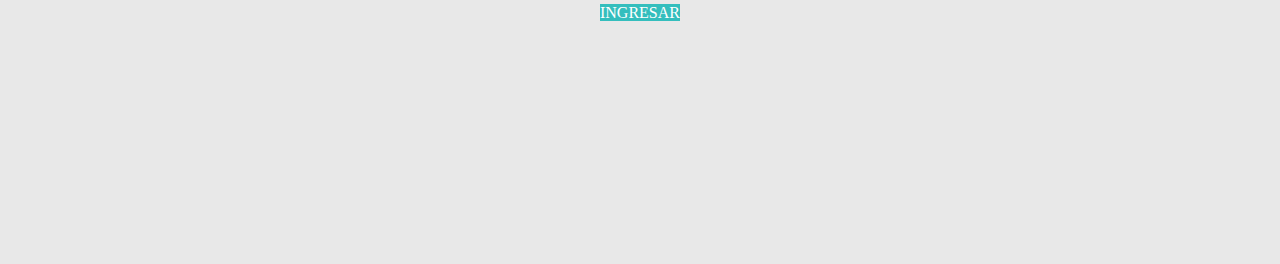
==== commit 21a64978: "modificando index" ====
--- a/index.html
+++ b/index.html
@@ -11,25 +11,22 @@
   <link rel="stylesheet" href="style/style.css">
   <link rel="icon" href="./img/log1.png">
 
-    <!-- Google Fonts-->
+  <!-- Google Fonts-->
   <link rel="preconnect" href="https://fonts.gstatic.com">
   <link href="https://fonts.googleapis.com/css2?family=Bebas+Neue&display=swap" rel="stylesheet">
   <link rel="preconnect" href="https://fonts.gstatic.com">
-<link href="https://fonts.googleapis.com/css2?family=Baloo+Tammudu+2:wght@500&display=swap" rel="stylesheet">
+  <link href="https://fonts.googleapis.com/css2?family=Baloo+Tammudu+2:wght@500&display=swap" rel="stylesheet">
 
 </head>
 
 <body class="container-fluid ">
 
-  
-
-  
 
   <header class="row">
-    <nav class="navbar navbar-expand-lg navbar-dark " >
+    <nav class="navbar navbar-expand-lg navbar-dark ">
       <!-- <div class="col-lg-2 col-md-0 col-sm-0 col-0"></div> -->
-      <a href="./pages/presentacion.html">
-        <img class="col-lg-2 col.md-1 col-sm-2 col-3"  src="./img/logo-small.png" alt="Firwor-logo"   id="logo">
+      <a href="#">
+        <img class="col-lg-2 col.md-1 col-sm-2 col-3" src="./img/logo-small.png" alt="Firwor-logo" id="logo">
       </a>
       <button class="navbar-toggler" type="button" data-toggle="collapse" data-target="#navbarColor02"
         aria-controls="navbarColor02" aria-expanded="false" aria-label="Toggle navigation">
@@ -39,19 +36,28 @@
       <div class="collapse navbar-collapse" id="navbarColor02">
         <ul class="navbar-nav mr-auto">
           <li class="nav-item ">
-            <a class="nav-link" href="./pages/laboral.html">Introduccion al Mundo Laboral </a>  <!--span class="none">|</span-->
+            <a class="nav-link" href="./pages/laboral.html">Introduccion al Mundo Laboral </a>
+            <!--span class="none">|</span-->
           </li>
           <li class="nav-item">
-            <a class="nav-link" href="./pages/cv.html">Curriculum Vitae <!--span>|</span--></a>
+            <a class="nav-link" href="./pages/cv.html">Curriculum Vitae
+              <!--span>|</span-->
+            </a>
           </li>
           <li class="nav-item">
-            <a class="nav-link" href="./pages/habilidades.html">Habilidades Socioemocionales <!--span>|</span--></a>
+            <a class="nav-link" href="./pages/habilidades.html">Habilidades Socioemocionales
+              <!--span>|</span-->
+            </a>
           </li>
           <li class="nav-item ">
-            <a class="nav-link " href="./pages/firworpedia.html">Firworpedia <!--span>|</span--></a>
+            <a class="nav-link " href="./pages/firworpedia.html">Firworpedia
+              <!--span>|</span-->
+            </a>
           </li>
           <li class="nav-item">
-            <a class="nav-link" href="./pages/busqueda.html">Busqueda Laboral <!--span>|</span--></a>
+            <a class="nav-link" href="./pages/busqueda.html">Busqueda Laboral
+              <!--span>|</span-->
+            </a>
           </li>
           <li class="nav-item buscar">
             <a class="nav-link " href="./pages/quienes-somos.html">Nosotros </a>
@@ -64,38 +70,40 @@
   <main class="container" id="main-welcome">
     <div class="row">
       <div class="col-lg-3 col-md-2 col-sm-2 col-0"></div>
-      <div class="defin  " >
+      <div class="defin  ">
         <img src="./img/titulo.png" alt="" class="col-lg-6 col-md-8 col-sm-8 col-12">
       </div>
       <div class="col-lg-3 col-md-2 col-sm-2 col-0"></div> <br>
     </div>
-    
+
     <div class="row " style="text-align: center;">
       <!-- <div class="col-lg-0 col-md-0 col-sm-0 col-0"></div> -->
       <div class="imagen col-lg-5 col-md-12 col-sm-6 col-12 img-welcome">
-        <img  src="./img/bienvenidos.jpg" alt="Welcome">
-        </div>
-      
+        <img src="./img/bienvenidos.jpg" alt="Welcome">
+      </div>
+
       <!-- <div class=" col-md-1 "></div>  -->
       <!-- pc -->
-      <div class="css-typing col-lg-6 col-md-12 col-sm-0 none box-welcomepc" >
-        <div class="texto"> <p>
-          FirWor es la web donde podrás encontrar información
-        </p>
-        <p>
-          para el inicio de la búsqueda laboral,
-        </p>
-        <p>
-          TE INVITAMOS A DESCUBRIR EL CONTENIDO!!
-        </p></div>
-       
+      <div class="css-typing col-lg-6 col-md-12 col-sm-0 none box-welcomepc">
+        <div class="texto">
+          <p>
+            FirWor es la web donde podrás encontrar información
+          </p>
+          <p>
+            para el inicio de la búsqueda laboral,
+          </p>
+          <p>
+            TE INVITAMOS A DESCUBRIR EL CONTENIDO!!
+          </p>
+        </div>
+
         <div class="animation">
-          <a class="btn btn-primary " href="./pages/presentacion.html" role="button">INGRESAR</a>
+          <a class="btn btn-primary " href="#presentacion" role="button">COMENCEMOS!</a>
           <!-- <a class="" href="./pages/presentacion.html">Welcome!</a> -->
-        </div> 
+        </div>
       </div>
       <!-- celu -->
-      <div class="css-typing col-lg-0 col-md-12 col-sm-6 col-12 box-welcome "  style="display: none;">
+      <div class="css-typing col-lg-0 col-md-12 col-sm-6 col-12 box-welcome " style="display: none;">
         <div class="texto">
           <p>
             FirWor es la web donde podrás
@@ -109,31 +117,113 @@
           </p>
         </div>
         <div class=" animation">
-          <a class="btn btn-primary " href="./pages/presentacion.html" role="button">INGRESAR</a>
+          <a class="btn btn-primary " href="#presentacion" role="button">COMENCEMOS!</a>
           <!-- <a class="" href="./pages/presentacion.html">Welcome!</a> -->
-        </div> 
-      </div>
-      
+        </div>
+      </div>
+
     </div>
 
-    <!-- <div class="row none box-welcomepc" >
-      <div class="col-lg-3 col-md-1 col-sm-0 col-0"></div>
-      
-      <div class="col-lg-3 col-md-2 col-sm- col-0"></div> <br>
-    </div> -->
-    <!-- <div class="row box-welcome " style="display: none;">
-      <div class="col-lg-3 col-md-2 col-sm-2 col-0"></div>
-      
-      <div class="col-lg-3 col-md-2 col-sm-2 col-0"></div> <br>
-    </div> -->
-
-    <!-- <div class="wrapper"> 
-    
-      <div class="button-p animation">
-        <a class="" href="./pages/presentacion.html">Welcome!</a>
-      </div> 
-      
-    </div> -->
+    <div class="container-fluid" id="presentacion">
+
+      <!-- <div class="row">
+        <div class="col-lg-3 col-md-2 col-sm-2 col-0"></div>
+        <div class="defin  " >
+          <img src="../img/titulo.png" alt="" class="col-lg-6 col-md-8 col-sm-8 col-12">
+        </div>
+        <div class="col-lg-3 col-md-2 col-sm-2 col-0"></div> <br>
+      </div> -->
+
+      <!--Introduccion al Mundo Laboral -->
+      <div class="row justify-content-lg-center justify-content-md-center p-card ">
+        <div class="col-lg-4 col-md-5 col-sm-6 col-12">
+          <div class="imagen">
+            <img src="../img/intralmundolaboral.png" alt="introducion-al-mundo-laboral">
+          </div>
+        </div>
+        <div class="col-lg-6 col-md-7 col-sm-6 col-12 txtcenter">
+          <h2 class="text-center">Introducción al Mundo Laboral</h2>
+          <p class="copete-p">Herramientas que posibiliten a los jóvenes ampliar su conocimiento y mejorar sus
+            oportunidades de empleo. Se podrá reflexionar acerca de los derechos y obligaciones de las partes, tipos de
+            contratos, categorías de sueldos, etc.</p>
+          <a class="btn btn-primary" href="laboral.html" role="button">INGRESAR</a>
+        </div>
+      </div>
+      <!-- Curriculum Vitae -->
+      <div class="row justify-content-lg-center justify-content-md-center p-card">
+        <div class="col-lg-4 col-md-5 col-sm-6 col-12 abc" style="display: none;">
+          <div class="imagen">
+            <img src="../img/cvfirwor.jpg" alt="introducion-al-mundo-laboral">
+          </div>
+        </div>
+        <div class="col-lg-6 col-md-7 col-sm-6 col-12 txtcenter">
+          <h2 class="text-center">Curriculum Vitae</h2>
+          <p class="copete-p">Se trata del documento que recoge la información personal, educativa, formativa y laboral
+            que una persona ha adquirido a lo largo de su vida. Su objetivo es el de servir como apoyo y representación
+            ante la postulación para un puesto de trabajo. Esta sección contiene información para elaborar tu cv y como
+            afrontar tu primera entrevista laboral. </p>
+          <a class="btn btn-primary" href="./cv.html" role="button">INGRESAR</a>
+        </div>
+        <div class="col-lg-4 col-md-5 col-sm-6 col-12 none">
+          <div class="imagen">
+            <img src="../img/cvfirwor.jpg" alt="introducion-al-mundo-laboral">
+          </div>
+        </div>
+      </div>
+      <!-- Habilidades Blandas -->
+      <div class="row justify-content-lg-center justify-content-md-center p-card">
+        <div class="col-lg-4 col-md-5 col-sm-6 col-12">
+          <div class="imagen">
+            <img src="../img/Habilsocioemocionales.jpg" alt="introducion-al-mundo-laboral">
+          </div>
+        </div>
+        <div class="col-lg-6 col-md-7 col-sm-6 col-12 txtcenter">
+          <h2 class="text-center">Habilidades Blandas</h2>
+          <p class="copete-p">Se conoce a las habilidades blandas como competencias personales que tienen como finalidad
+            incentivar y reforzar relaciones interpersonales en conjunto con otros individuos que conforman nuestro
+            equipo. En esta sección podrás adquirir el conocimiento del significado de cada una para poner en práctica.
+          </p>
+          <a class="btn btn-primary" href="./habilidades.html" role="button">INGRESAR</a>
+        </div>
+      </div>
+      <!-- Paginas de Busqueda Laboral -->
+      <div class="row justify-content-lg-center justify-content-md-center p-card">
+        <div class="col-lg-4 col-md-5 col-sm-6 col-12 abc" style="display: none;">
+          <div class="imagen">
+            <img src="../img/pagdebusquedalaboral.jpg" alt="introducion-al-mundo-laboral">
+          </div>
+        </div>
+        <div class="col-lg-6 col-md-7 col-sm-6 col-12 txtcenter">
+          <h2 class="text-center">Paginas de Busqueda Laboral</h2>
+          <p class="copete-p">Lista de los principales portales de búsqueda laboral en Argentina, donde se podrá tener
+            ese primer contacto con los empleadores.</p>
+          <a class="btn btn-primary" href="./busqueda.html" role="button">INGRESAR</a>
+        </div>
+        <div class="col-lg-4 col-md-5 col-sm-6 col-12 none">
+          <div class="imagen">
+            <img src="../img/pagdebusquedalaboral.jpg" alt="introducion-al-mundo-laboral">
+          </div>
+        </div>
+
+
+      </div>
+      <!-- Vocabulario-Diccionario -->
+      <div class="row justify-content-lg-center justify-content-md-center p-card">
+        <div class="col-lg-4 col-md-5 col-sm-6 col-12">
+          <div class="imagen">
+            <img src="../img/Firworpedia.jpg" alt="introducion-al-mundo-laboral">
+          </div>
+        </div>
+        <div class="col-lg-6 col-md-7 col-sm-6 col-12 txtcenter">
+          <h2 class="text-center">Vocabulario-Diccionario</h2>
+          <p class="copete-p">Definiciones claves para los momentos en los que surjan dudas cuando estés en búsqueda de
+            tu primera experiencia laboral. </p>
+          <a class="btn btn-primary" href="./firworpedia.html" role="button">INGRESAR</a>
+        </div>
+      </div>
+
+
+    </div>
   </main>
 
 
@@ -149,7 +239,7 @@
   <script src="https://maxcdn.bootstrapcdn.com/bootstrap/4.0.0/js/bootstrap.min.js"
     integrity="sha384-JZR6Spejh4U02d8jOt6vLEHfe/JQGiRRSQQxSfFWpi1MquVdAyjUar5+76PVCmYl"
     crossorigin="anonymous"></script>
-    <script src="js/script.js"></script>
+  <script src="js/script.js"></script>
 </body>
 
-</html>
+</html>--- a/style/style.css
+++ b/style/style.css
@@ -8,8 +8,8 @@
     /* height: 100%; */
     
 }
-main{
-    padding-top: 14vh;
+main, #presentacion{
+    padding-top: 17vh;
 }
 .main-welcome{
 margin: 0 auto;
@@ -112,7 +112,7 @@
 }
 .card{
   text-align: center;
-    margin: 10px;
+    margin: 20px 0px 20px 20px;
     position: inherit;
 }
 .card-text, .modal-body>p{
@@ -147,6 +147,7 @@
 }
     /* ------- */
     .imagen {      
+      margin-top: 7vh;
       overflow: hidden;  
       border: 5px solid #204692cc;
       border-radius: 20px;
@@ -160,6 +161,7 @@
  
 .img-welcome{
   padding: 0;
+  margin: 0;
 }
 
 .imagen>img{
@@ -538,8 +540,15 @@
         text-align: center;
         width: 15.5rem !important;
         height: 31.5rem !important;
+        margin: 10px 0px 0px 10px;
         
     }
+
+    /* .card{
+      text-align: center;
+        margin: 20px 0px 20px 20px;
+        position: inherit;
+    } */
     /* .card-n { */
       /* text-align: center; */
       /* width: 15.5rem !important; */
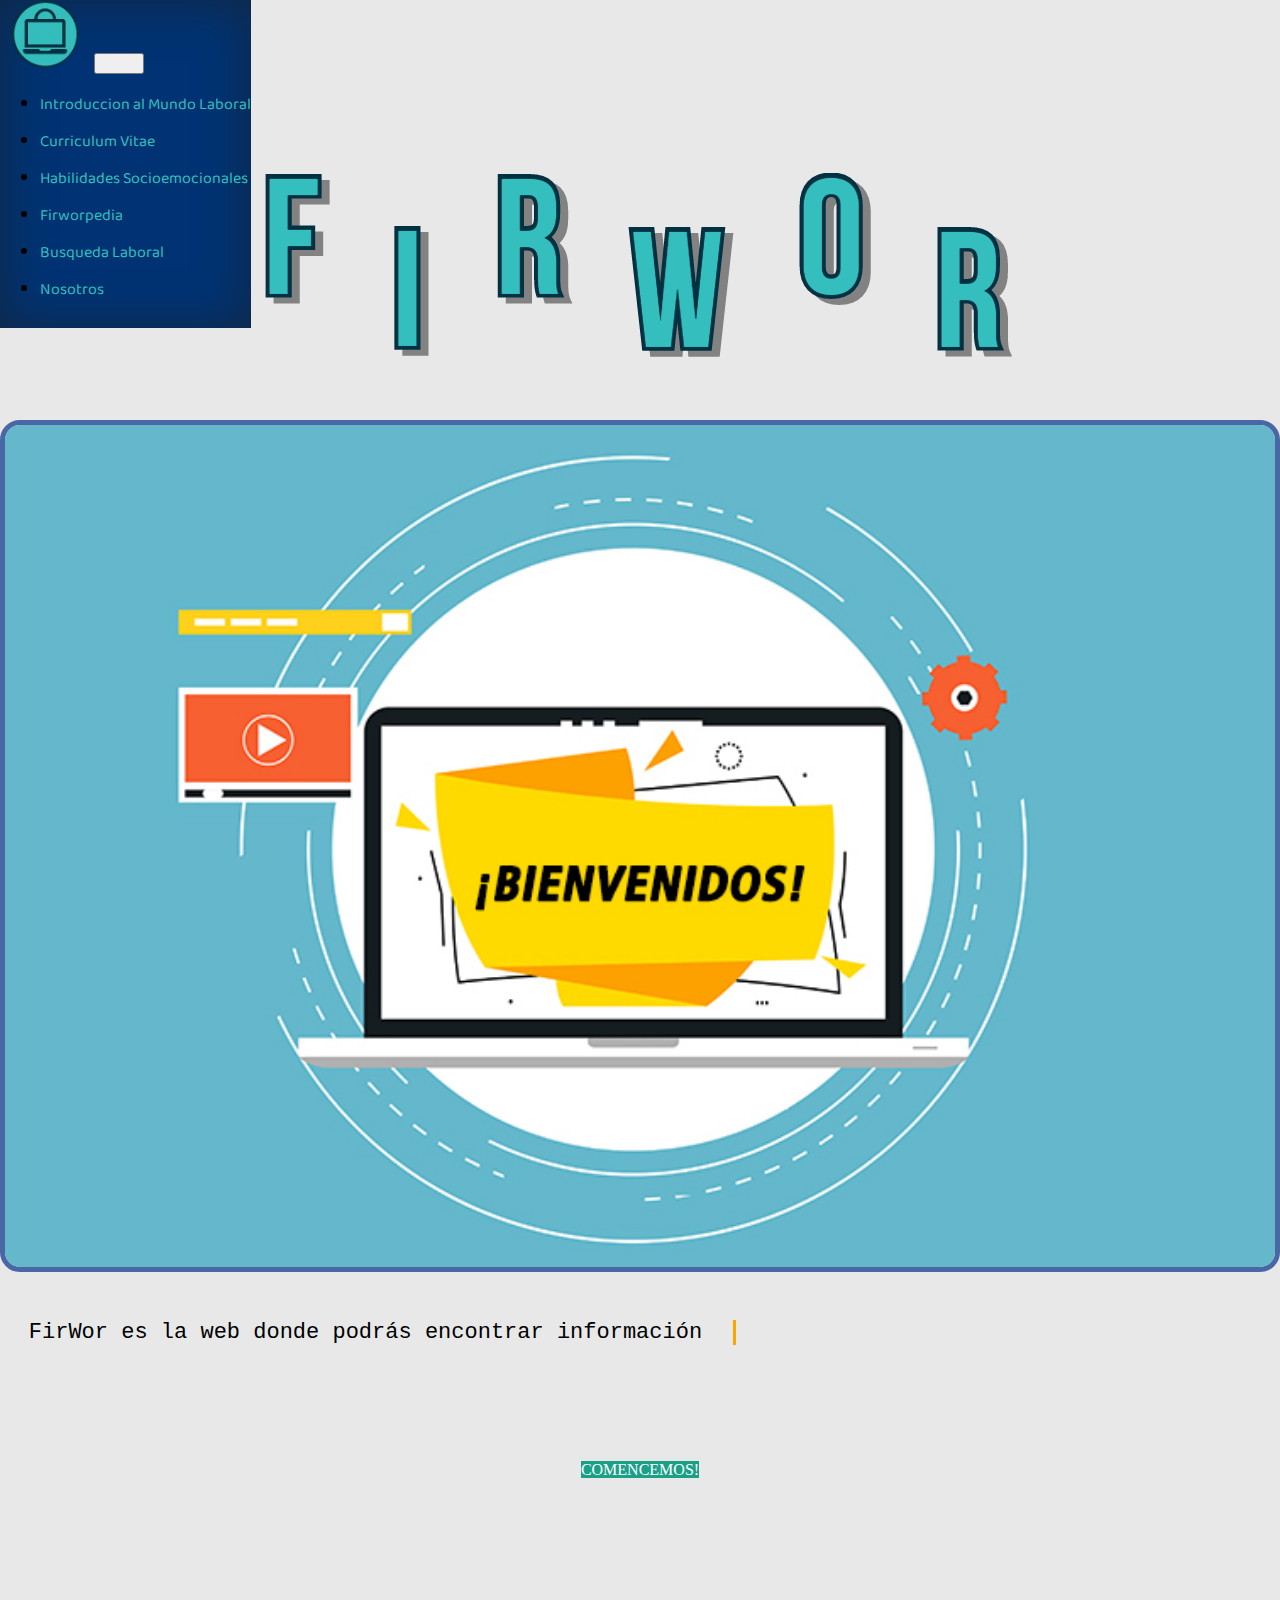
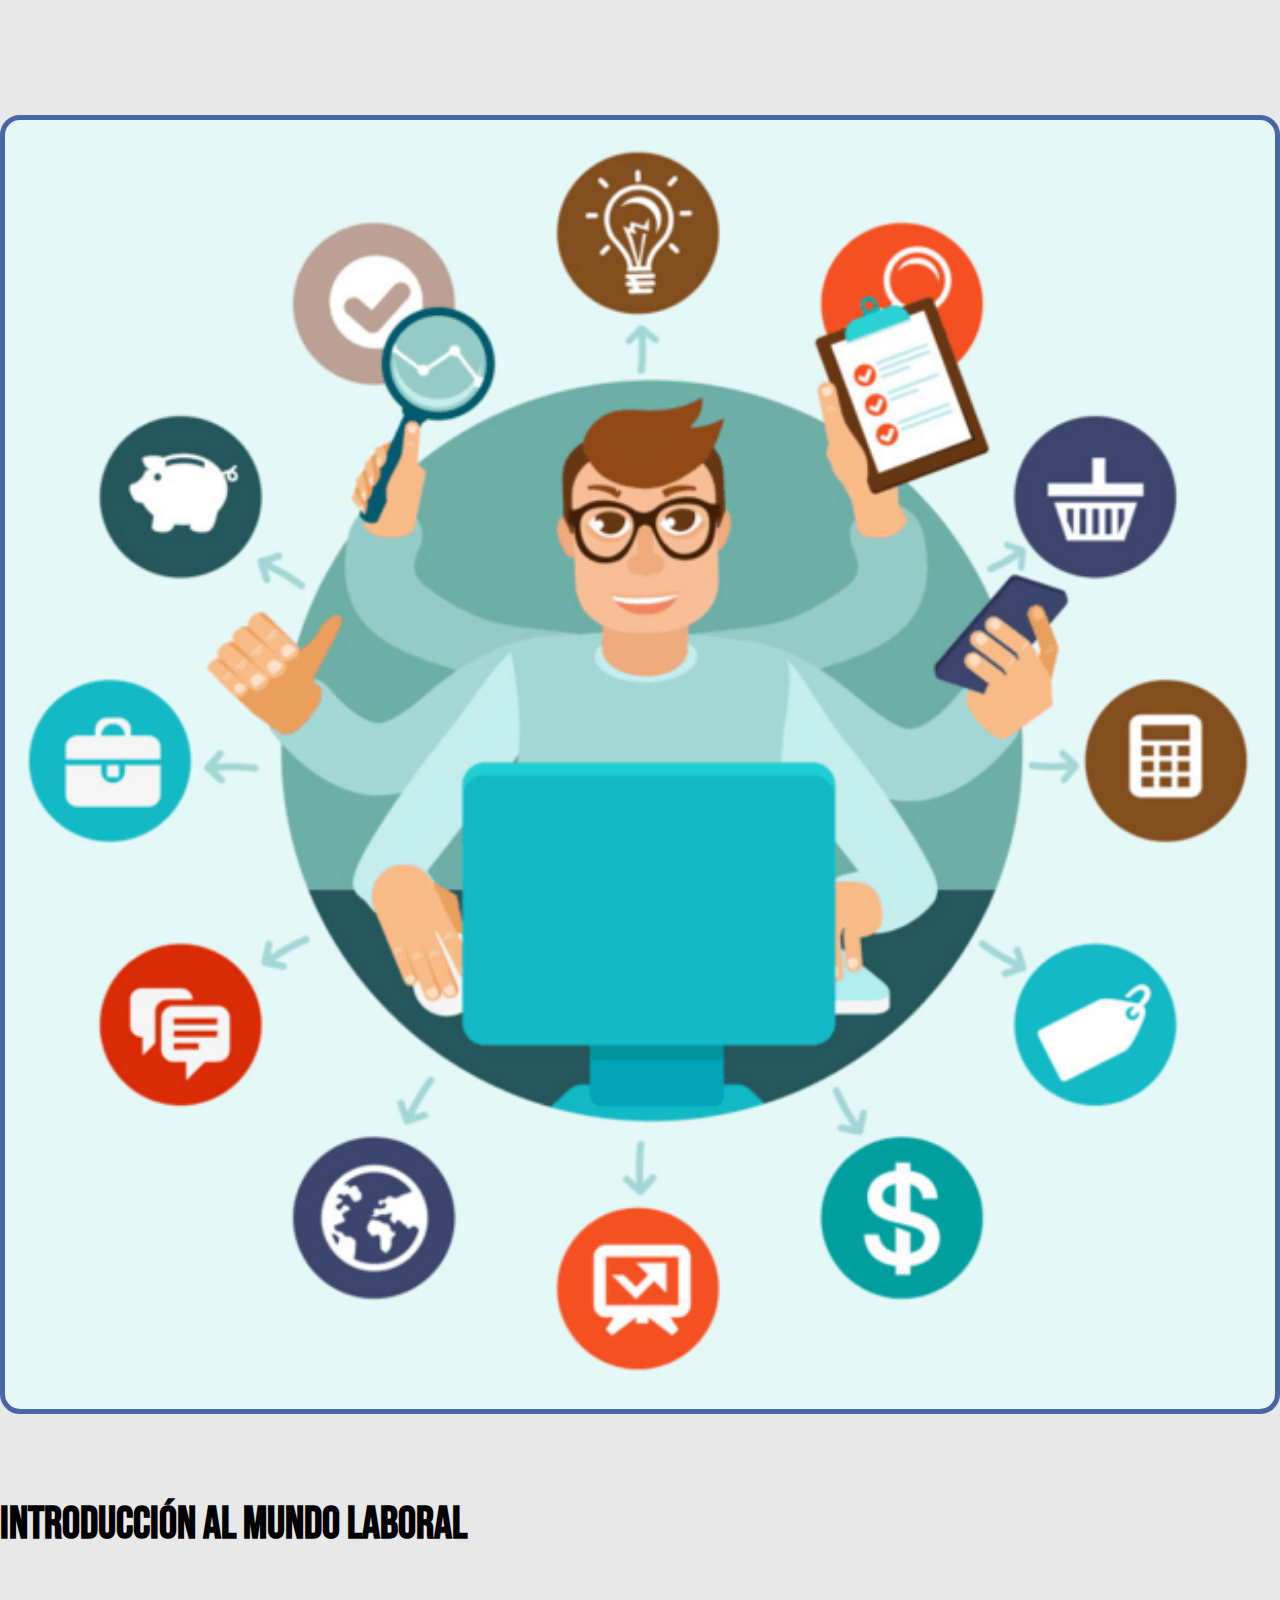
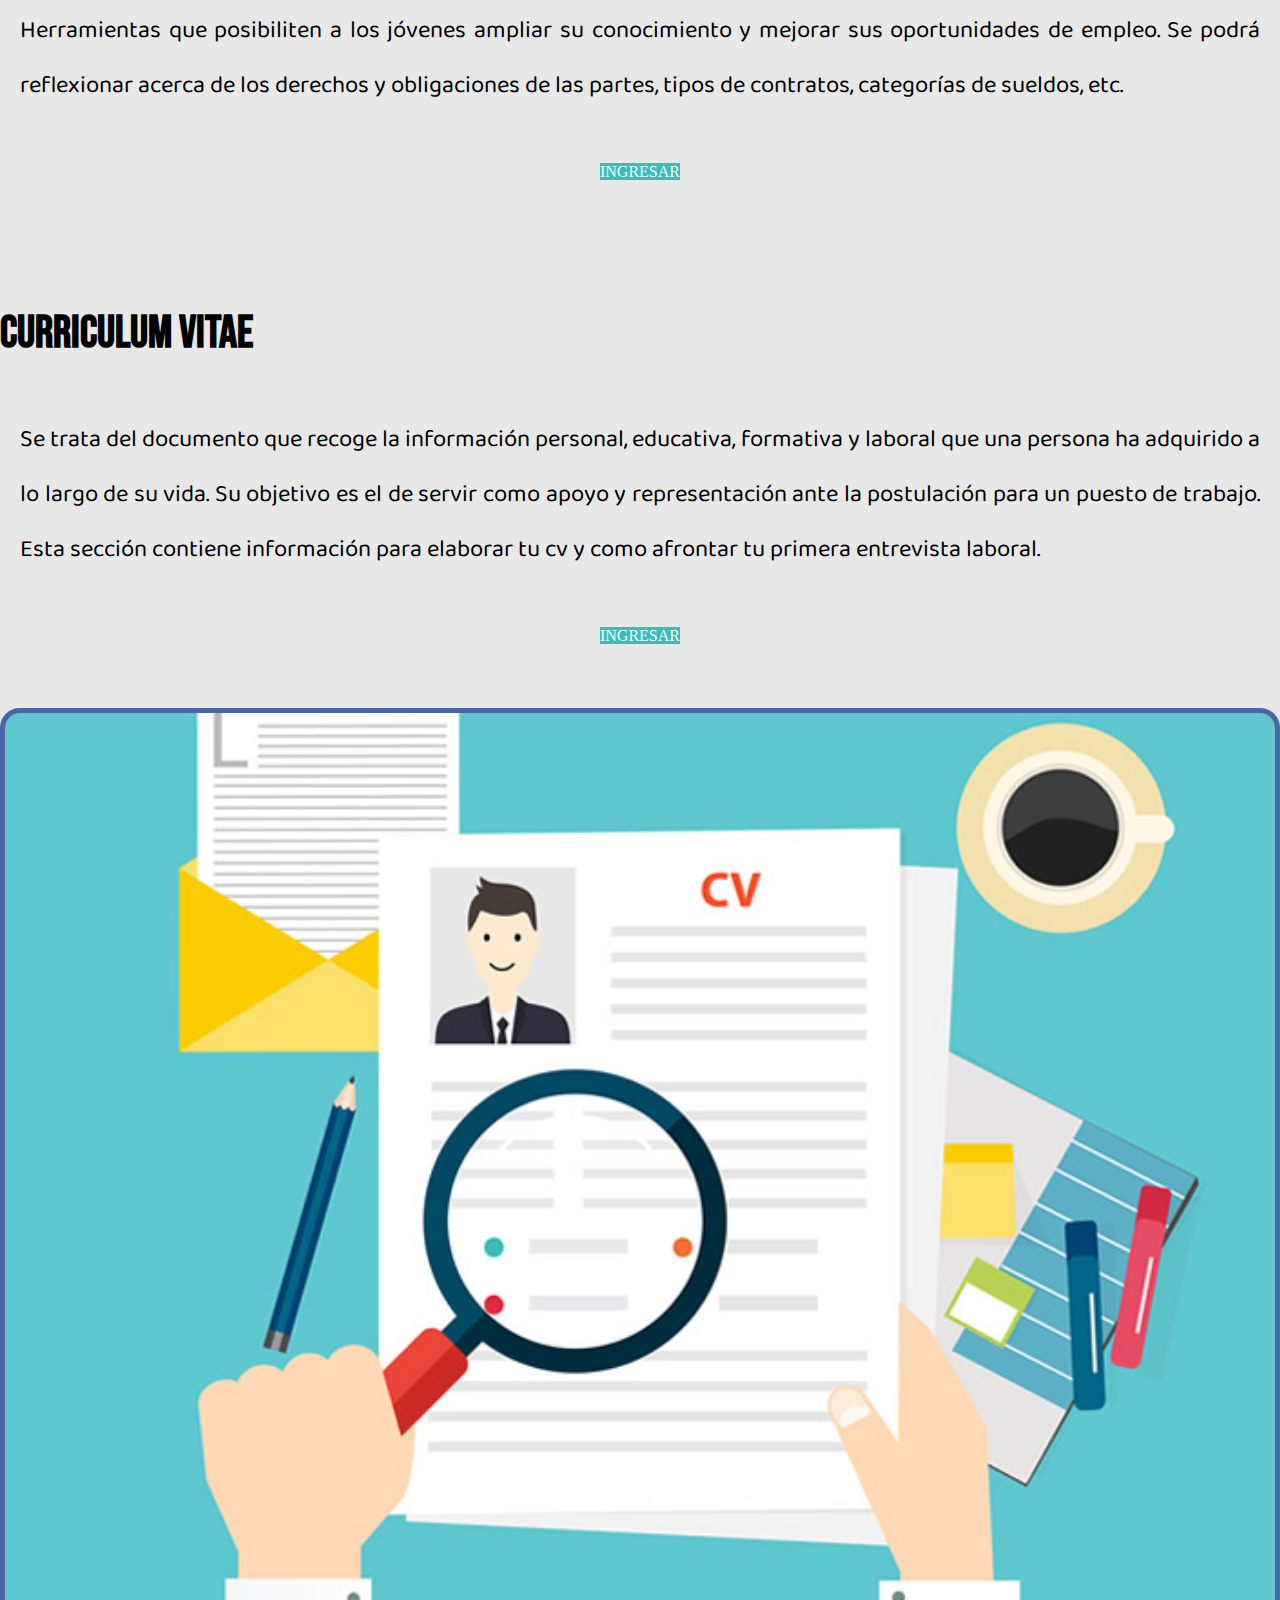
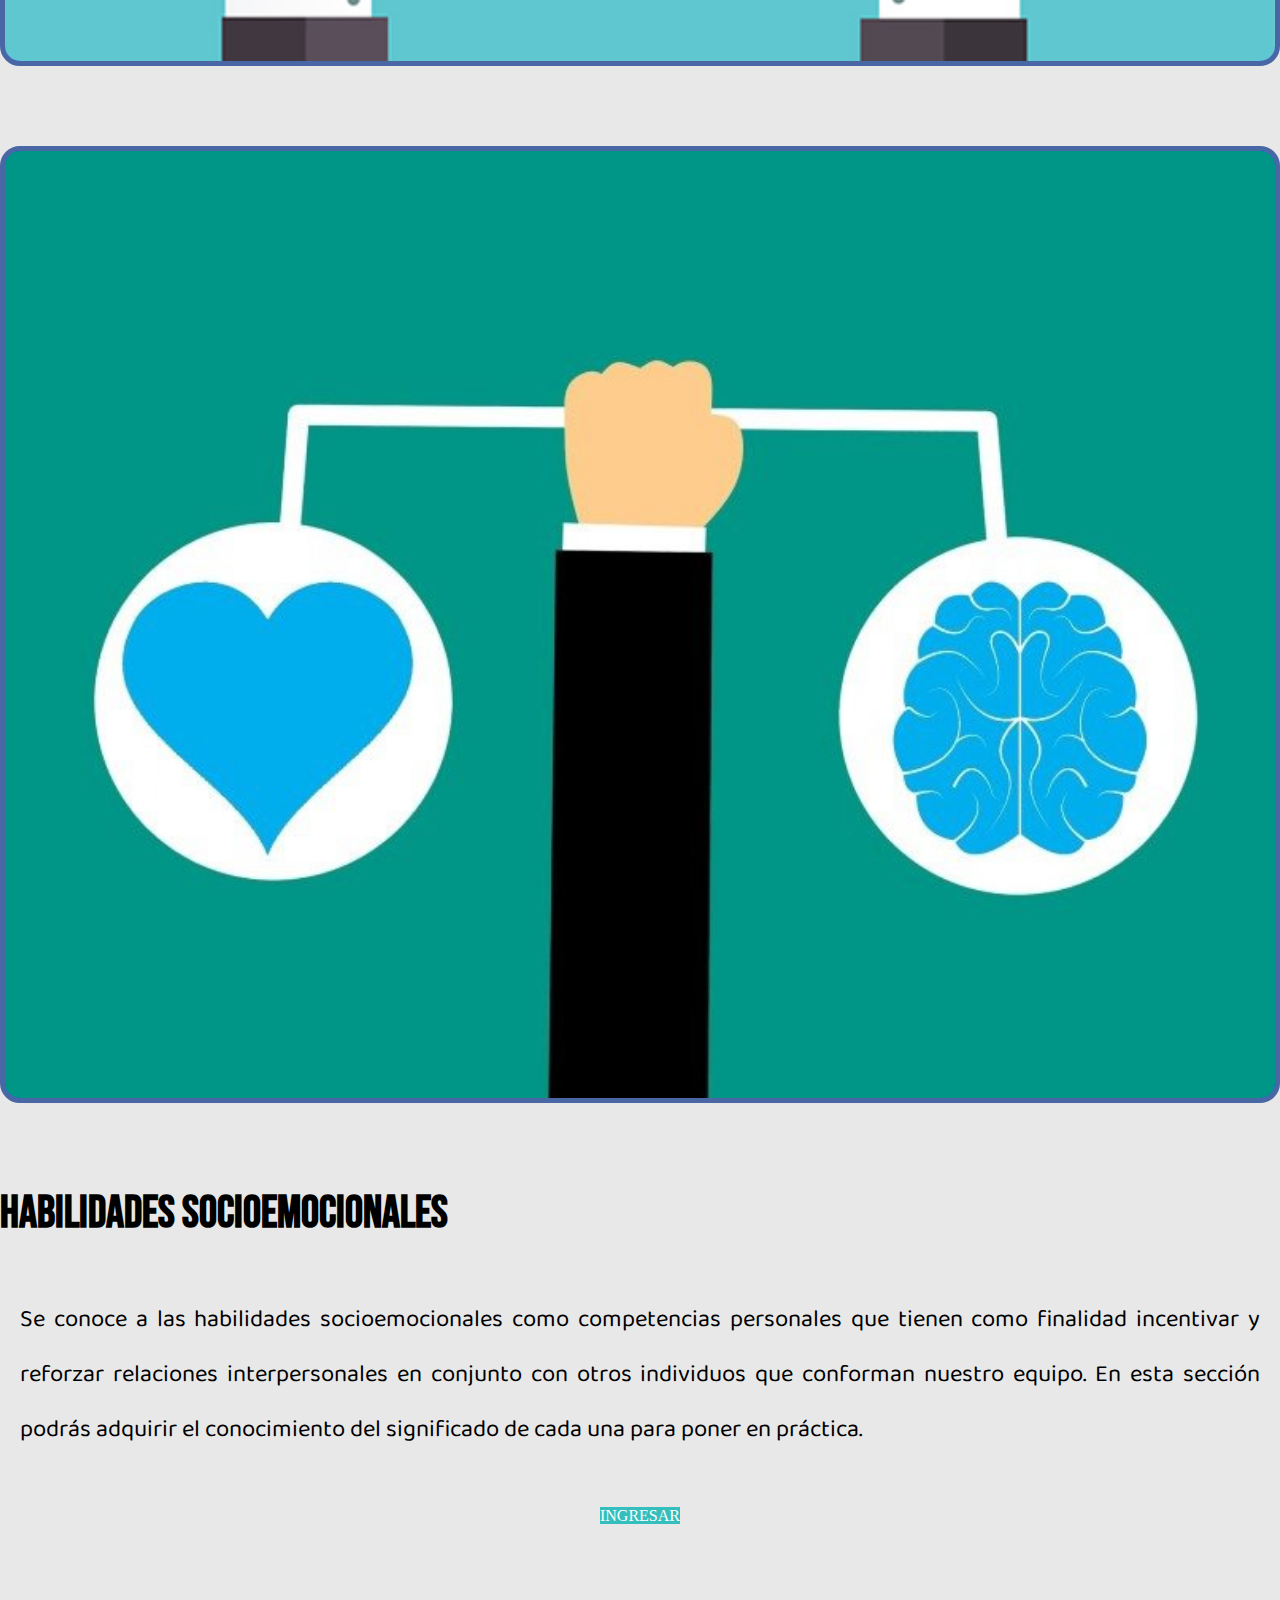
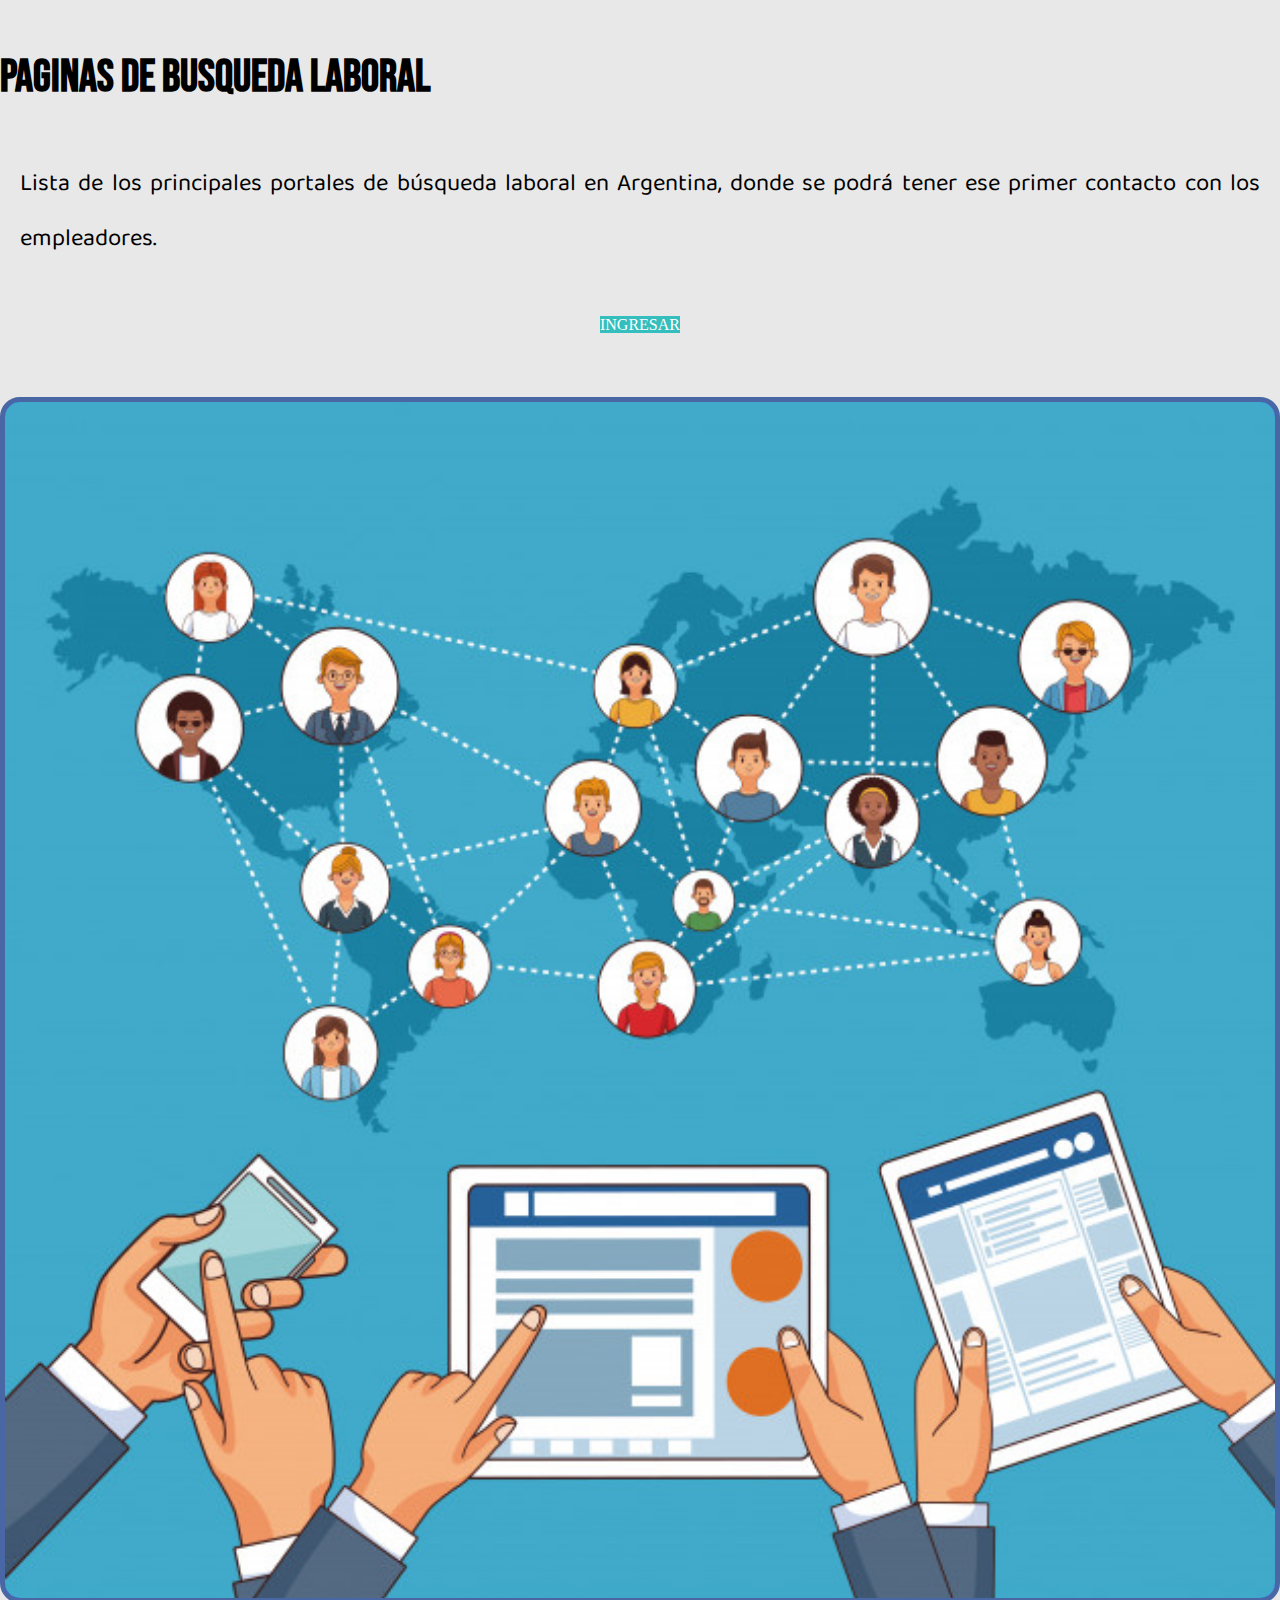
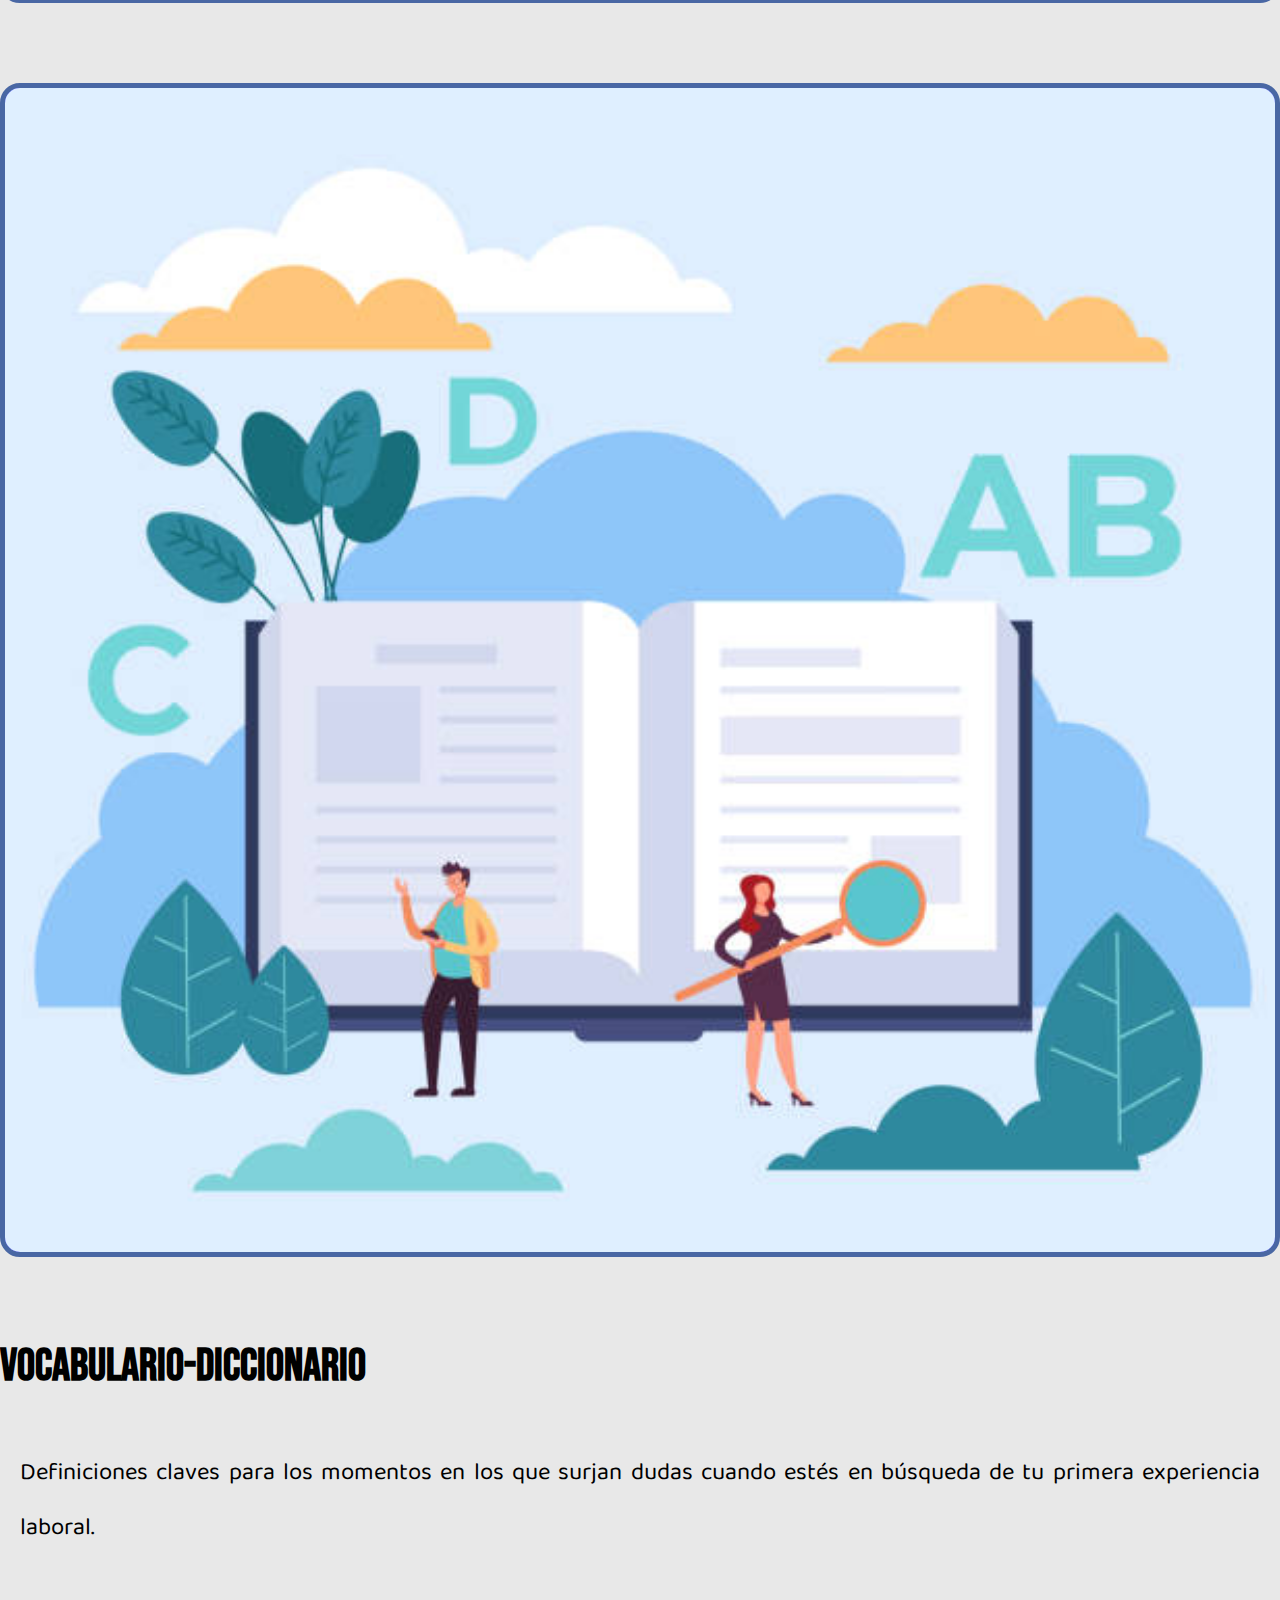
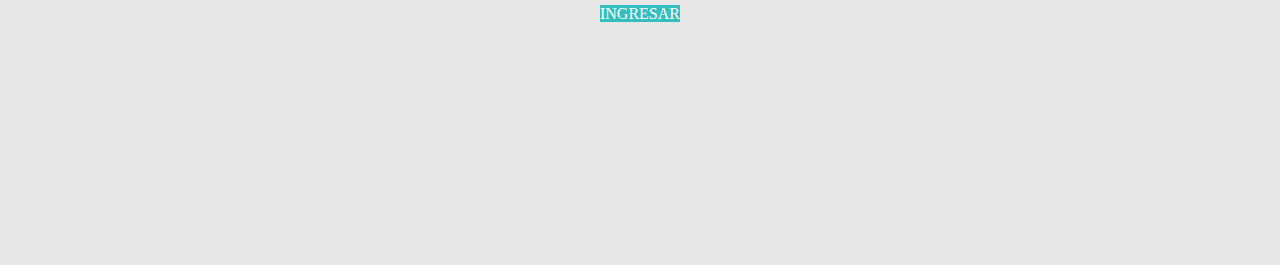
==== commit 3d1a44e5: "detalles" ====
--- a/index.html
+++ b/index.html
@@ -24,7 +24,6 @@
 
   <header class="row">
     <nav class="navbar navbar-expand-lg navbar-dark ">
-      <!-- <div class="col-lg-2 col-md-0 col-sm-0 col-0"></div> -->
       <a href="#">
         <img class="col-lg-2 col.md-1 col-sm-2 col-3" src="./img/logo-small.png" alt="Firwor-logo" id="logo">
       </a>
@@ -37,26 +36,21 @@
         <ul class="navbar-nav mr-auto">
           <li class="nav-item ">
             <a class="nav-link" href="./pages/laboral.html">Introduccion al Mundo Laboral </a>
-            <!--span class="none">|</span-->
           </li>
           <li class="nav-item">
-            <a class="nav-link" href="./pages/cv.html">Curriculum Vitae
-              <!--span>|</span-->
+            <a class="nav-link" href="./pages/cv.html">Curriculum Vitae       
             </a>
           </li>
           <li class="nav-item">
             <a class="nav-link" href="./pages/habilidades.html">Habilidades Socioemocionales
-              <!--span>|</span-->
             </a>
           </li>
           <li class="nav-item ">
             <a class="nav-link " href="./pages/firworpedia.html">Firworpedia
-              <!--span>|</span-->
             </a>
           </li>
           <li class="nav-item">
             <a class="nav-link" href="./pages/busqueda.html">Busqueda Laboral
-              <!--span>|</span-->
             </a>
           </li>
           <li class="nav-item buscar">
@@ -77,12 +71,11 @@
     </div>
 
     <div class="row " style="text-align: center;">
-      <!-- <div class="col-lg-0 col-md-0 col-sm-0 col-0"></div> -->
+  
       <div class="imagen col-lg-5 col-md-12 col-sm-6 col-12 img-welcome">
         <img src="./img/bienvenidos.jpg" alt="Welcome">
       </div>
 
-      <!-- <div class=" col-md-1 "></div>  -->
       <!-- pc -->
       <div class="css-typing col-lg-6 col-md-12 col-sm-0 none box-welcomepc">
         <div class="texto">
@@ -99,7 +92,6 @@
 
         <div class="animation">
           <a class="btn btn-primary " href="#presentacion" role="button">COMENCEMOS!</a>
-          <!-- <a class="" href="./pages/presentacion.html">Welcome!</a> -->
         </div>
       </div>
       <!-- celu -->
@@ -126,19 +118,12 @@
 
     <div class="container-fluid" id="presentacion">
 
-      <!-- <div class="row">
-        <div class="col-lg-3 col-md-2 col-sm-2 col-0"></div>
-        <div class="defin  " >
-          <img src="../img/titulo.png" alt="" class="col-lg-6 col-md-8 col-sm-8 col-12">
-        </div>
-        <div class="col-lg-3 col-md-2 col-sm-2 col-0"></div> <br>
-      </div> -->
-
+    
       <!--Introduccion al Mundo Laboral -->
       <div class="row justify-content-lg-center justify-content-md-center p-card ">
         <div class="col-lg-4 col-md-5 col-sm-6 col-12">
           <div class="imagen">
-            <img src="../img/intralmundolaboral.png" alt="introducion-al-mundo-laboral">
+            <img src="./img/intralmundolaboral.png" alt="introducion-al-mundo-laboral">
           </div>
         </div>
         <div class="col-lg-6 col-md-7 col-sm-6 col-12 txtcenter">
@@ -146,14 +131,14 @@
           <p class="copete-p">Herramientas que posibiliten a los jóvenes ampliar su conocimiento y mejorar sus
             oportunidades de empleo. Se podrá reflexionar acerca de los derechos y obligaciones de las partes, tipos de
             contratos, categorías de sueldos, etc.</p>
-          <a class="btn btn-primary" href="laboral.html" role="button">INGRESAR</a>
+          <a class="btn btn-primary" href="./pages/laboral.html" role="button">INGRESAR</a>
         </div>
       </div>
       <!-- Curriculum Vitae -->
       <div class="row justify-content-lg-center justify-content-md-center p-card">
         <div class="col-lg-4 col-md-5 col-sm-6 col-12 abc" style="display: none;">
           <div class="imagen">
-            <img src="../img/cvfirwor.jpg" alt="introducion-al-mundo-laboral">
+            <img src="./img/cvfirwor.jpg" alt="introducion-al-mundo-laboral">
           </div>
         </div>
         <div class="col-lg-6 col-md-7 col-sm-6 col-12 txtcenter">
@@ -162,11 +147,11 @@
             que una persona ha adquirido a lo largo de su vida. Su objetivo es el de servir como apoyo y representación
             ante la postulación para un puesto de trabajo. Esta sección contiene información para elaborar tu cv y como
             afrontar tu primera entrevista laboral. </p>
-          <a class="btn btn-primary" href="./cv.html" role="button">INGRESAR</a>
+          <a class="btn btn-primary" href="./pages/cv.html" role="button">INGRESAR</a>
         </div>
         <div class="col-lg-4 col-md-5 col-sm-6 col-12 none">
           <div class="imagen">
-            <img src="../img/cvfirwor.jpg" alt="introducion-al-mundo-laboral">
+            <img src="./img/cvfirwor.jpg" alt="introducion-al-mundo-laboral">
           </div>
         </div>
       </div>
@@ -174,34 +159,34 @@
       <div class="row justify-content-lg-center justify-content-md-center p-card">
         <div class="col-lg-4 col-md-5 col-sm-6 col-12">
           <div class="imagen">
-            <img src="../img/Habilsocioemocionales.jpg" alt="introducion-al-mundo-laboral">
-          </div>
-        </div>
-        <div class="col-lg-6 col-md-7 col-sm-6 col-12 txtcenter">
-          <h2 class="text-center">Habilidades Blandas</h2>
-          <p class="copete-p">Se conoce a las habilidades blandas como competencias personales que tienen como finalidad
+            <img src="./img/Habilsocioemocionales.jpg" alt="introducion-al-mundo-laboral">
+          </div>
+        </div>
+        <div class="col-lg-6 col-md-7 col-sm-6 col-12 txtcenter">
+          <h2 class="text-center">Habilidades Socioemocionales</h2>
+          <p class="copete-p">Se conoce a las habilidades socioemocionales como competencias personales que tienen como finalidad
             incentivar y reforzar relaciones interpersonales en conjunto con otros individuos que conforman nuestro
             equipo. En esta sección podrás adquirir el conocimiento del significado de cada una para poner en práctica.
           </p>
-          <a class="btn btn-primary" href="./habilidades.html" role="button">INGRESAR</a>
+          <a class="btn btn-primary" href="./pages/habilidades.html" role="button">INGRESAR</a>
         </div>
       </div>
       <!-- Paginas de Busqueda Laboral -->
       <div class="row justify-content-lg-center justify-content-md-center p-card">
         <div class="col-lg-4 col-md-5 col-sm-6 col-12 abc" style="display: none;">
           <div class="imagen">
-            <img src="../img/pagdebusquedalaboral.jpg" alt="introducion-al-mundo-laboral">
+            <img src="./img/pagdebusquedalaboral.jpg" alt="introducion-al-mundo-laboral">
           </div>
         </div>
         <div class="col-lg-6 col-md-7 col-sm-6 col-12 txtcenter">
           <h2 class="text-center">Paginas de Busqueda Laboral</h2>
           <p class="copete-p">Lista de los principales portales de búsqueda laboral en Argentina, donde se podrá tener
             ese primer contacto con los empleadores.</p>
-          <a class="btn btn-primary" href="./busqueda.html" role="button">INGRESAR</a>
+          <a class="btn btn-primary" href="./pages/busqueda.html" role="button">INGRESAR</a>
         </div>
         <div class="col-lg-4 col-md-5 col-sm-6 col-12 none">
           <div class="imagen">
-            <img src="../img/pagdebusquedalaboral.jpg" alt="introducion-al-mundo-laboral">
+            <img src="./img/pagdebusquedalaboral.jpg" alt="introducion-al-mundo-laboral">
           </div>
         </div>
 
@@ -211,14 +196,14 @@
       <div class="row justify-content-lg-center justify-content-md-center p-card">
         <div class="col-lg-4 col-md-5 col-sm-6 col-12">
           <div class="imagen">
-            <img src="../img/Firworpedia.jpg" alt="introducion-al-mundo-laboral">
+            <img src="./img/Firworpedia.jpg" alt="introducion-al-mundo-laboral">
           </div>
         </div>
         <div class="col-lg-6 col-md-7 col-sm-6 col-12 txtcenter">
           <h2 class="text-center">Vocabulario-Diccionario</h2>
           <p class="copete-p">Definiciones claves para los momentos en los que surjan dudas cuando estés en búsqueda de
             tu primera experiencia laboral. </p>
-          <a class="btn btn-primary" href="./firworpedia.html" role="button">INGRESAR</a>
+          <a class="btn btn-primary" href="./pages/firworpedia.html" role="button">INGRESAR</a>
         </div>
       </div>
 
--- a/style/style.css
+++ b/style/style.css
@@ -3,10 +3,7 @@
 html,body{
     padding-bottom: 9vh;
     margin: 0;
-    background-color: #E8E8E8;
-    /* width: 100%; */
-    /* height: 100%; */
-    
+    background-color: #E8E8E8;    
 }
 main, #presentacion{
     padding-top: 17vh;
@@ -224,12 +221,9 @@
   margin: 3em 0 0 15%;
 }
 .css-typing p {
-  /* background-color: #13274E; */
     border-right: .15em solid orange;
-    /* text-align: center; */
     font-family: "Courier";
     font-size: 22px;
-
     white-space: nowrap;
     overflow: hidden;
   }
@@ -366,7 +360,6 @@
     position: relative;
   }
   .carousel-indicators i{
-    /* margin-top: 20px; */
     padding: 40px 50px 0px 25px; 
     width: 30px;
     font-size: 4vh;
@@ -374,10 +367,17 @@
   
   #carouselExampleIndicators{
     margin: 5%;
-    /* color: teal;sz */
   }
       
-  
+  .fir-card{
+    margin: 10px 0px 0px 30px;
+    padding: 10px;
+    border-radius: 10px;
+  }
+  .img-tip{
+    max-width: 550px;
+    max-height: 450px;
+  }
 /*------Ajustando contenidos------ */
 @media (orientation: portrait) {
     .none,.cards,.tableweb,span,.box-welcomepc,.none-l{
@@ -397,6 +397,9 @@
       z-index: 1000;
       text-align: center;
   }
+  .fir-card{
+    margin: 10px 0px 0 0px;
+  }
   .copete-p{
     font-size: 1em;
     padding: 3px;
@@ -411,7 +414,6 @@
 }
 #carouselExampleIndicators{
   margin: 0%;
-  /* color: teal;sz */
 }
     .boton{
         width: 80%;
@@ -441,16 +443,13 @@
     }
     /* text-welcome */
     #box-welcome{
-      /* background-color: #be3480; */
       margin: 0 auto;
     }
     .texto{
       margin: 5vh 0 0 0;
     }
     .css-typing p {
-      /* background-color: #13274E; */
         border-right: .15em solid orange;
-        /* text-align: center; */
         font-family: "Courier";
         font-size: 14px;
      
@@ -544,17 +543,6 @@
         
     }
 
-    /* .card{
-      text-align: center;
-        margin: 20px 0px 20px 20px;
-        position: inherit;
-    } */
-    /* .card-n { */
-      /* text-align: center; */
-      /* width: 15.5rem !important; */
-      /* height: 29rem !important; */
-  /* } */
-
     .copete-p{
       font-size: 1em;
       padding: 0;
@@ -576,7 +564,6 @@
       font-size: 5vh;
     }
     .cardhab{
-        /* background-color: #34BEBD; */
       width: 16rem !important;
       height: 18.5rem !important;
       margin: 20px !important;
@@ -598,9 +585,7 @@
     font-size: 8vh;
   }
     .css-typing p {
-      /* background-color: #13274E; */
         border-right: .15em solid orange;
-        /* text-align: center; */
         font-family: "Courier";
         font-size: 14px;
      
